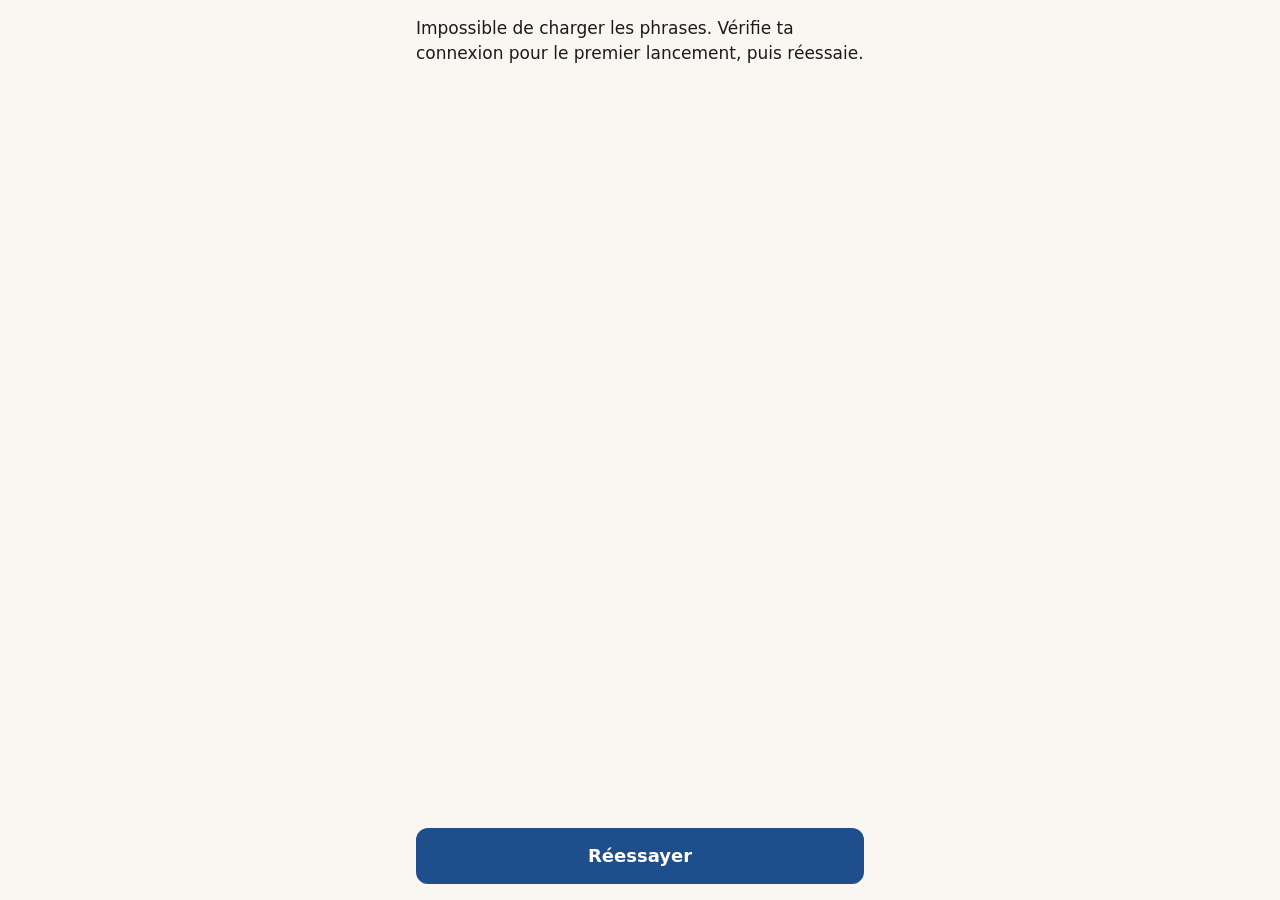
==== app/index.html @ 88f89ff0 "App : prototype PWA (moteur de session, Leitner, audio, hors ligne) Co-Authored-By: Claude Opus 5.5 " ====
<!doctype html>
<html lang="fr">
<head>
<meta charset="utf-8">
<meta name="viewport" content="width=device-width, initial-scale=1, viewport-fit=cover">
<title>Vécu</title>
<meta name="robots" content="noindex, nofollow">
<meta name="description" content="Des phrases russes qui servent dans la vraie vie, au rythme du temps que tu as.">
<meta name="theme-color" content="#FAF7F2" media="(prefers-color-scheme: light)">
<meta name="theme-color" content="#141312" media="(prefers-color-scheme: dark)">
<link rel="manifest" href="manifest.webmanifest">
<link rel="icon" href="icone.svg" type="image/svg+xml">
<link rel="apple-touch-icon" href="icone-180.png">
<link rel="stylesheet" href="css/app.css">
<script type="module" src="js/app.js"></script>
</head>
<body>
<div id="app" class="app"></div>
<p id="annonce" class="sr-only" role="status" aria-live="polite"></p>
</body>
</html>
---- app/css/app.css ----
/* Vécu : feuille de style unique.
   Tokens et composants : docs/design/systeme-visuel.md. Aucune couleur en dur hors des tokens. */

/* ===== 1. Tokens ===== */
:root {
  color-scheme: light;
  --bg: #FAF7F2; --surface: #FFFFFF; --text: #1C1B1A; --text-muted: #5C5750;
  --border: #8A847B; --border-subtle: #E4DED4;
  --accent: #1F4E8C; --on-accent: #FFFFFF; --accent-soft: #E3ECF8;
  --success: #1E6B3A; --success-soft: #E4F2E8;
  --danger: #A3302A; --danger-soft: #FBE9E7;
  --focus: #1F4E8C; --overlay: rgba(20,19,18,0.5);

  --font: system-ui, -apple-system, "Segoe UI", Roboto, "Noto Sans", "Helvetica Neue", Arial, sans-serif;
  --fs-ru-hero: 1.875rem; --fs-ru-hero-long: 1.625rem; --fs-ru-hero-xlong: 1.375rem;
  --fs-fr-hero: 1.5rem; --fs-ru-option: 1.375rem; --fs-option: 1.125rem;
  --fs-title: 1.5rem; --fs-question: 1.125rem; --fs-body: 1.0625rem;
  --fs-button: 1.125rem; --fs-translit: 1rem; --fs-small: 0.9375rem;
  --space-1: 4px; --space-2: 8px; --space-3: 12px; --space-4: 16px;
  --space-5: 24px; --space-6: 32px; --space-7: 48px;
  --radius-s: 8px; --radius-m: 12px; --radius-l: 20px; --radius-pill: 999px;
}
@media (prefers-color-scheme: dark) {
  :root:not([data-theme="light"]) {
    color-scheme: dark;
    --bg: #141312; --surface: #201E1C; --text: #F2EEE8; --text-muted: #ADA79E;
    --border: #7A746C; --border-subtle: #34312D;
    --accent: #8FB4F0; --on-accent: #141312; --accent-soft: #1E2D45;
    --success: #7FD19B; --success-soft: #17301F;
    --danger: #F2A39B; --danger-soft: #3A1D1A;
    --focus: #8FB4F0; --overlay: rgba(0,0,0,0.6);
  }
}
:root[data-theme="dark"],
body.theme-voiture {
  color-scheme: dark;
  --bg: #141312; --surface: #201E1C; --text: #F2EEE8; --text-muted: #ADA79E;
  --border: #7A746C; --border-subtle: #34312D;
  --accent: #8FB4F0; --on-accent: #141312; --accent-soft: #1E2D45;
  --success: #7FD19B; --success-soft: #17301F;
  --danger: #F2A39B; --danger-soft: #3A1D1A;
  --focus: #8FB4F0; --overlay: rgba(0,0,0,0.6);
}

/* ===== 2. Base ===== */
*, *::before, *::after { box-sizing: border-box; }
html, body { margin: 0; }
body {
  background: var(--bg); color: var(--text);
  font-family: var(--font); font-size: var(--fs-body); line-height: 1.45;
  -webkit-text-size-adjust: 100%;
}
button { font: inherit; color: inherit; }
h1, h2, p { margin: 0; }
:focus-visible { outline: 3px solid var(--focus); outline-offset: 2px; }
.sr-only {
  position: absolute; width: 1px; height: 1px; padding: 0; margin: -1px;
  overflow: hidden; clip: rect(0 0 0 0); white-space: nowrap; border: 0;
}
svg.icon { width: 24px; height: 24px; flex: none; fill: none; stroke: currentColor;
  stroke-width: 2; stroke-linecap: round; stroke-linejoin: round; }
[lang="ru"] { hyphens: none; overflow-wrap: break-word; }

/* ===== 3. Écran : colonne de téléphone en trois zones ===== */
.app {
  max-width: 480px; margin: 0 auto;
  min-height: 100vh; min-height: 100dvh;
  display: flex; flex-direction: column;
}
.ecran { flex: 1; display: flex; flex-direction: column; min-height: 100vh; min-height: 100dvh; }
.entete {
  height: 56px; flex: none; padding: 0 var(--space-2) 0 var(--space-4);
  display: flex; align-items: center; justify-content: space-between; gap: var(--space-2);
}
.entete.avec-retour { padding-left: var(--space-1); justify-content: flex-start; }
.entete.avec-retour h1 { font-size: var(--fs-body); font-weight: 700; }
.marque { font-weight: 700; font-size: var(--fs-body); letter-spacing: 0.01em; }
.entete nav { display: flex; gap: var(--space-1); }
.contenu { flex: 1; padding: var(--space-4) var(--space-4) var(--space-5); }
.zone-action {
  position: sticky; bottom: 0; background: var(--bg);
  padding: var(--space-3) var(--space-4) max(var(--space-4), env(safe-area-inset-bottom));
  display: flex; flex-direction: column; gap: var(--space-2);
}

/* ===== 4. Boutons ===== */
.btn-texte {
  min-height: 48px; min-width: 48px; padding: 0 var(--space-2);
  display: inline-flex; align-items: center; gap: 6px;
  background: none; border: 0; border-radius: var(--radius-m);
  font-size: var(--fs-small); font-weight: 600; cursor: pointer;
}
.btn-texte svg.icon { width: 20px; height: 20px; }
.btn-icone {
  width: 48px; height: 48px; flex: none; display: inline-flex; align-items: center; justify-content: center;
  background: none; border: 0; border-radius: var(--radius-m); cursor: pointer;
}
.btn-principal {
  width: 100%; min-height: 56px; padding: var(--space-2) var(--space-4);
  display: flex; flex-direction: column; align-items: center; justify-content: center; gap: 2px;
  background: var(--accent); color: var(--on-accent);
  border: 2px solid var(--accent); border-radius: var(--radius-m);
  font-size: var(--fs-button); font-weight: 600; line-height: 1.2; cursor: pointer;
  transition: transform 100ms, filter 100ms;
  -webkit-tap-highlight-color: transparent;
}
.btn-principal:active { transform: scale(0.98); filter: brightness(0.92); }
.btn-principal.deux-lignes { min-height: 64px; }
.btn-principal .sous { font-size: var(--fs-small); font-weight: 400; }
.btn-principal[aria-disabled="true"] { background: var(--accent-soft); color: var(--accent); }
.btn-principal[aria-disabled="true"] .sous { display: none; }
.btn-principal.tres-haut { min-height: 72px; }
.btn-secondaire {
  width: 100%; min-height: 52px; padding: 0 var(--space-4);
  display: flex; align-items: center; justify-content: center; gap: var(--space-2);
  background: var(--surface); color: var(--text);
  border: 2px solid var(--border); border-radius: var(--radius-m);
  font-size: var(--fs-button); font-weight: 600; cursor: pointer;
}
.paire { display: grid; grid-template-columns: 1fr 1fr; gap: var(--space-2); }
.paire > button { min-height: 56px; }

/* ===== 5. Accueil : segments et cartes de lieu (radios natifs masqués) ===== */
fieldset { border: 0; margin: 0 0 var(--space-5); padding: 0; min-width: 0; }
legend { padding: 0; margin-bottom: var(--space-3); font-size: var(--fs-question); font-weight: 700; line-height: 1.3; }
.choix-input { position: absolute; opacity: 0; width: 1px; height: 1px; margin: 0; }
.choix {
  display: flex; cursor: pointer; background: var(--surface);
  border: 2px solid var(--border); border-radius: var(--radius-m);
  transition: background-color 150ms, border-color 150ms;
  -webkit-tap-highlight-color: transparent;
}
.choix:hover { border-color: var(--accent); }
.choix-input:focus-visible + .choix { outline: 3px solid var(--focus); outline-offset: 2px; }
.choix-input:checked + .choix { background: var(--accent-soft); border-color: var(--accent); }
.coche { display: none; color: var(--accent); }
.choix-input:checked + .choix .coche { display: inline-flex; }
.segments { display: grid; grid-template-columns: repeat(4, 1fr); gap: var(--space-2); }
.segments.deux { grid-template-columns: repeat(2, 1fr); }
.segments.trois { grid-template-columns: repeat(3, 1fr); }
.segments .choix {
  min-height: 56px; align-items: center; justify-content: center; gap: 4px; padding: 0 var(--space-1);
  font-size: var(--fs-option); font-weight: 600; white-space: nowrap; text-align: center;
}
.segments.texte-long .choix { font-size: var(--fs-small); white-space: normal; }
.segments .choix-input:checked + .choix { font-weight: 700; }
.segments .coche svg { width: 16px; height: 16px; stroke-width: 3; }
.lieux { display: grid; grid-template-columns: 1fr 1fr; gap: var(--space-2); }
.lieux .choix {
  position: relative; min-height: 104px; padding: var(--space-3);
  flex-direction: column; align-items: flex-start; gap: 2px;
}
.lieu-nom { margin-top: 6px; font-weight: 600; font-size: var(--fs-body); line-height: 1.25; }
.lieu-ex { font-size: var(--fs-small); color: var(--text-muted); line-height: 1.35; }
.lieux .coche { position: absolute; top: 10px; right: 10px; }
.lieux .coche svg { width: 20px; height: 20px; stroke-width: 3; }
.aide { margin-top: var(--space-3); font-size: var(--fs-small); color: var(--text-muted); min-height: 1.4em; }

/* ===== 6. Session : en-tête ===== */
.entete-session { height: 56px; flex: none; padding: 0 var(--space-4) 0 var(--space-1);
  display: flex; align-items: center; gap: var(--space-3); }
.progression { flex: 1; display: flex; align-items: center; gap: var(--space-2); min-width: 0; }
.barre { flex: 1; height: 6px; border-radius: var(--radius-pill); background: var(--border-subtle); overflow: hidden; }
.barre > span { display: block; height: 100%; width: 0; background: var(--accent); border-radius: inherit; transition: width 300ms; }
.compteur { font-size: var(--fs-small); color: var(--text-muted); white-space: nowrap; }
.badge {
  min-height: 32px; padding: 0 12px; flex: none;
  display: inline-flex; align-items: center; gap: 6px;
  border: 1.5px solid var(--border); border-radius: var(--radius-pill);
  background: transparent; font-size: var(--fs-small); font-weight: 600; color: var(--text);
}
.badge svg.icon { width: 16px; height: 16px; }
button.badge { min-height: 44px; cursor: pointer; }

/* ===== 7. Cartes ===== */
.contenu.carte { display: flex; flex-direction: column; animation: arrive 200ms ease-out; }
@keyframes arrive { from { opacity: 0; transform: translateY(8px); } to { opacity: 1; transform: none; } }
.consigne { font-size: var(--fs-small); font-weight: 600; color: var(--text-muted); }
.consigne:focus { outline: none; }
.zone-phrase { flex: 1; display: flex; flex-direction: column; align-items: center; justify-content: center;
  text-align: center; padding: var(--space-6) 0; gap: var(--space-2); }
.fr-dessus { color: var(--text-muted); font-size: var(--fs-body); }
.ru-hero { font-size: var(--fs-ru-hero); font-weight: 600; line-height: 1.35; }
.ru-hero.long { font-size: var(--fs-ru-hero-long); }
.ru-hero.xlong { font-size: var(--fs-ru-hero-xlong); }
.fr-hero { font-size: var(--fs-fr-hero); font-weight: 600; line-height: 1.3; }
.translit { font-size: var(--fs-translit); font-style: italic; color: var(--text-muted); line-height: 1.4; }
.registre {
  min-height: 28px; padding: 0 10px; display: inline-flex; align-items: center;
  border: 1.5px solid var(--border); border-radius: var(--radius-pill);
  font-size: var(--fs-small); color: var(--text-muted);
}
.petit { font-size: var(--fs-small); color: var(--text-muted); }
.btn-ecouter {
  margin-top: var(--space-3); min-height: 44px; padding: 0 var(--space-4);
  display: inline-flex; align-items: center; gap: var(--space-2);
  background: var(--surface); border: 2px solid var(--border); border-radius: var(--radius-m);
  font-size: var(--fs-small); font-weight: 600; cursor: pointer;
}
.btn-reecouter {
  display: flex; flex-direction: column; align-items: center; gap: var(--space-2);
  background: none; border: 0; cursor: pointer; font-size: var(--fs-small); font-weight: 600;
}
.btn-reecouter .rond {
  width: 96px; height: 96px; border-radius: 50%; display: flex; align-items: center; justify-content: center;
  background: var(--accent); color: var(--on-accent);
}
.btn-reecouter .rond svg.icon { width: 40px; height: 40px; }
.btn-reecouter:focus-visible { outline: none; }
.btn-reecouter:focus-visible .rond { outline: 3px solid var(--focus); outline-offset: 3px; }
.astuce {
  margin-top: var(--space-3); padding: var(--space-3) var(--space-4); text-align: left; width: 100%;
  background: var(--surface); border-left: 4px solid var(--accent); border-radius: var(--radius-s);
}
.astuce strong { display: block; font-size: var(--fs-small); font-weight: 700; color: var(--accent); }
.encart-genre { margin-top: var(--space-3); width: 100%; display: flex; flex-direction: column; gap: var(--space-2); }
.encart-genre .paire > button { min-height: 52px; }
.etiquette-moule { font-size: var(--fs-small); color: var(--text-muted); }
.mot-change { text-decoration: underline; text-decoration-color: var(--accent);
  text-decoration-thickness: 2px; text-underline-offset: 4px; }

/* Choix de QCM */
.options { display: flex; flex-direction: column; gap: var(--space-2); margin: 0; padding: 0; list-style: none; }
.option {
  width: 100%; min-height: 64px; padding: var(--space-3) var(--space-4);
  display: flex; align-items: center; justify-content: space-between; gap: var(--space-3);
  text-align: left; font-size: var(--fs-option); font-weight: 500; line-height: 1.35;
  background: var(--surface); border: 2px solid var(--border); border-radius: var(--radius-m);
  cursor: pointer; transition: background-color 150ms, border-color 150ms;
  -webkit-tap-highlight-color: transparent;
}
.option .texte-option { display: flex; flex-direction: column; gap: 2px; }
.option .ru { font-size: var(--fs-ru-option); }
.option .translit { font-size: var(--fs-small); }
.option:not([aria-disabled="true"]):hover { border-color: var(--accent); }
.option:not([aria-disabled="true"]):active { background: var(--accent-soft); border-color: var(--accent); }
.option .etat { width: 24px; height: 24px; flex: none; display: inline-flex; }
.option[aria-disabled="true"] { cursor: default; }
.option.est-juste { background: var(--success-soft); border-color: var(--success); }
.option.est-juste .etat { color: var(--success); }
.option.est-faux { background: var(--danger-soft); border-color: var(--danger); }
.option.est-faux .etat { color: var(--danger); }
.option.est-reponse { border-color: var(--success); }
.option.est-reponse .etat { color: var(--success); }
.option.est-autre { border-color: var(--border-subtle); color: var(--text-muted); }
.option.est-autre .translit { color: var(--text-muted); }

/* Ordre : zone réponse et réserve */
.ordre { display: flex; flex-direction: column; gap: var(--space-4); }
.zone-reponse {
  min-height: 64px; padding: var(--space-2) 0; display: flex; flex-wrap: wrap; align-items: center; gap: var(--space-2);
  border-bottom: 2px dashed var(--border);
}
.zone-reponse.est-faux { border: 2px solid var(--danger); border-radius: var(--radius-s); padding: var(--space-2); }
.reserve { display: flex; flex-wrap: wrap; gap: var(--space-2); }
.tuile {
  min-height: 48px; padding: 10px 14px; border-radius: var(--radius-s);
  background: var(--surface); border: 2px solid var(--border);
  font-size: 1.25rem; font-weight: 500; line-height: 1.3; cursor: pointer;
  animation: fondu 120ms;
}
.tuile.fantome { visibility: visible; background: transparent; border: 2px dashed var(--border-subtle); color: transparent; cursor: default; animation: none; }
.tuile.est-juste { background: var(--success-soft); border-color: var(--success); }
.ponctuation { font-size: 1.25rem; font-weight: 500; }

/* Panneau de retour */
.retour {
  position: sticky; bottom: 0; background: var(--surface);
  border-top: 1px solid var(--border-subtle); border-radius: var(--radius-l) var(--radius-l) 0 0;
  padding: var(--space-4) var(--space-4) max(var(--space-4), env(safe-area-inset-bottom));
  display: flex; flex-direction: column; gap: var(--space-2);
  animation: monte 180ms ease-out;
}
@keyframes monte { from { transform: translateY(100%); } to { transform: none; } }
.verdict { display: flex; align-items: center; gap: var(--space-2); font-weight: 700; font-size: var(--fs-body); }
.verdict.ok { color: var(--success); }
.verdict.ko { color: var(--danger); }
.verdict:focus { outline: none; }
.bonne-reponse .ru { font-size: var(--fs-ru-option); font-weight: 600; line-height: 1.35; }
.bonne-reponse .fr { font-size: var(--fs-option); font-weight: 600; }
.retour .astuce { margin: 0; background: var(--bg); }
.question-voix { text-align: center; }

/* ===== 8. Feuille du bas ===== */
.voile { position: fixed; inset: 0; background: var(--overlay); display: flex; align-items: flex-end;
  justify-content: center; animation: fondu 200ms; z-index: 10; }
@keyframes fondu { from { opacity: 0; } to { opacity: 1; } }
.feuille {
  width: 100%; max-width: 480px; background: var(--surface);
  border-radius: var(--radius-l) var(--radius-l) 0 0;
  padding: var(--space-5) var(--space-4) max(var(--space-4), env(safe-area-inset-bottom));
  display: flex; flex-direction: column; gap: var(--space-2);
  animation: monte 200ms ease-out;
}
.feuille h2 { font-size: 1.25rem; }
.feuille p { margin: 0 0 var(--space-3); color: var(--text-muted); }

/* ===== 9. Écrans de texte : fin, progrès, réglages, pas de voix ===== */
.titre-ecran { font-size: var(--fs-title); font-weight: 700; line-height: 1.25; margin-bottom: var(--space-4); }
.titre-ecran:focus { outline: none; }
.bloc { margin-top: var(--space-5); }
.intertitre { font-size: var(--fs-body); font-weight: 700; margin-bottom: var(--space-2); }
.liste-phrases { list-style: none; margin: 0; padding: 0; display: flex; flex-direction: column; gap: var(--space-3); }
.liste-phrases .ru { font-size: var(--fs-ru-option); font-weight: 500; line-height: 1.35; }
.succes { color: var(--success); display: flex; align-items: center; gap: var(--space-2); margin-top: var(--space-4); font-weight: 600; }
.texte { margin-bottom: var(--space-3); }
.situations { list-style: none; margin: var(--space-4) 0 0; padding: 0; }
.situation { padding: var(--space-3) 0; border-bottom: 1px solid var(--border-subtle); }
.situation:last-child { border-bottom: 0; }
.situation .ligne { display: flex; justify-content: space-between; align-items: baseline; gap: var(--space-3); margin-bottom: var(--space-2); }
.situation .nom { font-weight: 600; }
.situation .compte { color: var(--text-muted); font-size: var(--fs-small); white-space: nowrap; }
.reglage { padding: var(--space-4) 0; border-bottom: 1px solid var(--border-subtle); }
.reglage:last-of-type { border-bottom: 0; }
.reglage fieldset { margin: 0; }
.reglage legend { font-size: var(--fs-body); font-weight: 600; margin-bottom: var(--space-1); }
.reglage .aide-reglage { font-size: var(--fs-small); color: var(--text-muted); margin-bottom: var(--space-3); }
.interrupteur {
  width: 100%; min-height: 56px; display: flex; align-items: center; justify-content: space-between; gap: var(--space-3);
  background: none; border: 0; padding: 0; text-align: left; cursor: pointer;
}
.interrupteur .libelle { font-weight: 600; }
.piste { width: 52px; height: 32px; flex: none; border-radius: var(--radius-pill); position: relative;
  background: var(--surface); border: 2px solid var(--border); transition: background-color 150ms; }
.piste::after { content: ""; position: absolute; top: 4px; left: 4px; width: 20px; height: 20px; border-radius: 50%;
  background: var(--text-muted); transition: transform 150ms; }
.interrupteur[aria-checked="true"] .piste { background: var(--accent); border-color: var(--accent); }
.interrupteur[aria-checked="true"] .piste::after { background: var(--on-accent); transform: translateX(20px); }
.pied { margin-top: var(--space-5); font-size: var(--fs-small); color: var(--text-muted); }
details { margin-top: var(--space-5); border-top: 1px solid var(--border-subtle); padding-top: var(--space-3); }
summary { min-height: 44px; display: flex; align-items: center; gap: var(--space-2); font-weight: 600; cursor: pointer; list-style: none; }
summary::-webkit-details-marker { display: none; }
summary::before { content: "\25B8"; color: var(--accent); }
details[open] > summary::before { content: "\25BE"; }
details p { margin-top: var(--space-2); }

/* ===== 10. Voiture ===== */
.voiture-route { position: fixed; inset: 0; display: flex; flex-direction: column; background: var(--bg); }
.voiture-route .arreter { margin: var(--space-4) var(--space-4) 0; width: auto; min-height: 56px; }
.bouton-pause {
  flex: 1; width: 100%; border: 0; background: var(--bg); color: var(--on-accent);
  display: flex; align-items: center; justify-content: center; cursor: pointer;
  -webkit-tap-highlight-color: transparent;
}
.bouton-pause:focus-visible { outline: 3px solid var(--focus); outline-offset: -6px; }
.cercle {
  position: relative; width: 60vw; max-width: 240px; aspect-ratio: 1; border-radius: 50%;
  background: var(--accent); display: flex; align-items: center; justify-content: center;
}
.cercle svg.icon { width: 72px; height: 72px; fill: currentColor; stroke: none; }
.anneau { position: absolute; inset: -14px; border-radius: 50%; border: 4px solid var(--accent); opacity: 0.45; }
.voiture-route.parle .anneau { animation: respire 2s ease-in-out infinite; }
@keyframes respire { 0%, 100% { transform: scale(1); } 50% { transform: scale(1.04); } }

/* ===== 11. Mouvement réduit ===== */
@media (prefers-reduced-motion: reduce) {
  *, *::before, *::after {
    animation-duration: 0.01ms !important; animation-iteration-count: 1 !important;
    transition-duration: 0.01ms !important; scroll-behavior: auto !important;
  }
  .btn-principal:active { transform: none; }
  .contenu.carte { animation: fondu 120ms; animation-duration: 120ms !important; }
}
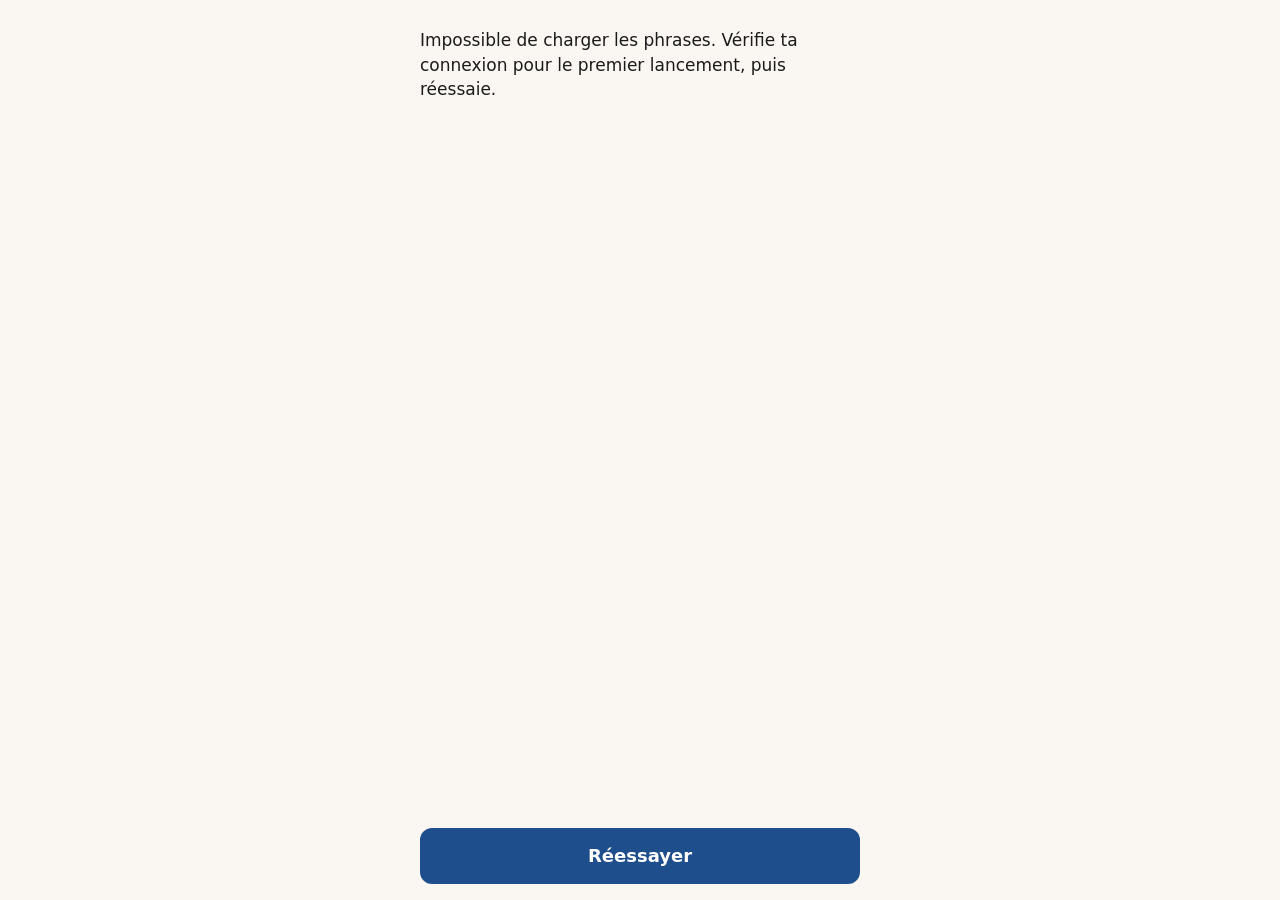
==== commit 8bdc8097: "Bagou dans l'app : travail en cours (sauvegarde avant reprise) Co-Authored-By: Claude Sonnet 5.5 <no" ====
--- a/app/index.html
+++ b/app/index.html
@@ -3,11 +3,12 @@
 <head>
 <meta charset="utf-8">
 <meta name="viewport" content="width=device-width, initial-scale=1, viewport-fit=cover">
-<title>Vécu</title>
+<title>Bagou</title>
 <meta name="robots" content="noindex, nofollow">
-<meta name="description" content="Des phrases russes qui servent dans la vraie vie, au rythme du temps que tu as.">
-<meta name="theme-color" content="#FAF7F2" media="(prefers-color-scheme: light)">
-<meta name="theme-color" content="#141312" media="(prefers-color-scheme: dark)">
+<meta name="description" content="Bagou, ose parler : des phrases russes qui servent dans la vraie vie, au rythme du temps que tu as.">
+<meta name="theme-color" content="#FBF8F2" media="(prefers-color-scheme: light)">
+<meta name="theme-color" content="#0F1426" media="(prefers-color-scheme: dark)">
+<meta name="apple-mobile-web-app-title" content="Bagou">
 <link rel="manifest" href="manifest.webmanifest">
 <link rel="icon" href="icone.svg" type="image/svg+xml">
 <link rel="apple-touch-icon" href="icone-180.png">
--- a/app/css/app.css
+++ b/app/css/app.css
@@ -1,5 +1,8 @@
-/* Vécu : feuille de style unique.
-   Tokens et composants : docs/design/systeme-visuel.md. Aucune couleur en dur hors des tokens. */
+/* Bagou : feuille de style unique.
+   Tokens et composants : docs/design/systeme-visuel.md et docs/design/bagou-ru.md.
+   Les valeurs ci-dessous sont l'ambiance NEUTRE de la phase 0 (langue sans ambiance.json).
+   Pour le russe, content/ru/ambiance.json redéfinit ces jetons au chargement (js/ambiance.js).
+   Aucune couleur en dur hors des tokens. */
 
 /* ===== 1. Tokens ===== */
 :root {
@@ -10,6 +13,14 @@
   --success: #1E6B3A; --success-soft: #E4F2E8;
   --danger: #A3302A; --danger-soft: #FBE9E7;
   --focus: #1F4E8C; --overlay: rgba(20,19,18,0.5);
+  /* Jetons d'identité (neutres : le bouton principal reste cobalt, sans décor de couleur) */
+  --laque: #1F4E8C; --on-laque: #FFFFFF; --laque-soft: #E3ECF8;
+  --or: #8A847B; --or-text: #5C5750; --deco-bleu-pale: #E3ECF8;
+  --deco-peau: #FBEFE6; --deco-joue: #E4B8B2; --deco-oeil: #1C1B1A; --deco-contour: #1F4E8C;
+  /* Zones de sécurité et marges (voir 3. Écran) */
+  --marge: max(20px, env(safe-area-inset-left), env(safe-area-inset-right));
+  --haut: max(env(safe-area-inset-top, 0px), 12px);
+  --bas: max(env(safe-area-inset-bottom, 0px), 16px);
 
   --font: system-ui, -apple-system, "Segoe UI", Roboto, "Noto Sans", "Helvetica Neue", Arial, sans-serif;
   --fs-ru-hero: 1.875rem; --fs-ru-hero-long: 1.625rem; --fs-ru-hero-xlong: 1.375rem;
@@ -29,6 +40,8 @@
     --success: #7FD19B; --success-soft: #17301F;
     --danger: #F2A39B; --danger-soft: #3A1D1A;
     --focus: #8FB4F0; --overlay: rgba(0,0,0,0.6);
+    --laque: #8FB4F0; --on-laque: #141312; --laque-soft: #1E2D45;
+    --or: #7A746C; --or-text: #ADA79E; --deco-bleu-pale: #1E2D45; --deco-contour: #8FB4F0;
   }
 }
 :root[data-theme="dark"],
@@ -40,11 +53,23 @@
   --success: #7FD19B; --success-soft: #17301F;
   --danger: #F2A39B; --danger-soft: #3A1D1A;
   --focus: #8FB4F0; --overlay: rgba(0,0,0,0.6);
-}
+  --laque: #8FB4F0; --on-laque: #141312; --laque-soft: #1E2D45;
+  --or: #7A746C; --or-text: #ADA79E; --deco-bleu-pale: #1E2D45; --deco-contour: #8FB4F0;
+}
+/* Sur iPhone installé, l'îlot dynamique et la barre d'accueil réclament au moins 59 px en haut et 34 px en bas
+   (bagou-ru.md, 12). env() donne la vraie valeur ; ces planchers ne servent que si elle manque. */
+@media (display-mode: standalone) {
+  @supports (-webkit-touch-callout: none) {
+    :root { --haut: max(env(safe-area-inset-top, 0px), 59px); --bas: max(env(safe-area-inset-bottom, 0px), 34px); }
+  }
+}
+/* Dérivés du décor : recalculés sur body pour suivre le thème Voiture (sombre forcé). */
+body { --deco-bleu: var(--accent); --deco-rouge: var(--laque); --deco-or: var(--or); }
 
 /* ===== 2. Base ===== */
 *, *::before, *::after { box-sizing: border-box; }
 html, body { margin: 0; }
+html { height: 100%; }
 body {
   background: var(--bg); color: var(--text);
   font-family: var(--font); font-size: var(--fs-body); line-height: 1.45;
@@ -59,7 +84,10 @@
 }
 svg.icon { width: 24px; height: 24px; flex: none; fill: none; stroke: currentColor;
   stroke-width: 2; stroke-linecap: round; stroke-linejoin: round; }
-[lang="ru"] { hyphens: none; overflow-wrap: break-word; }
+/* Cyrillique : jamais plus que 500 (l'accent tonique combinant se décolle en gras), pas de gras synthétique. */
+[lang="ru"] { hyphens: none; overflow-wrap: break-word; font-synthesis: none; font-kerning: normal; }
+/* Un mot russe = un bloc insécable, pour que l'accent ne se détache pas de son voisin. */
+.mot-ru { display: inline-block; white-space: nowrap; }
 
 /* ===== 3. Écran : colonne de téléphone en trois zones ===== */
 .app {
@@ -67,21 +95,26 @@
   min-height: 100vh; min-height: 100dvh;
   display: flex; flex-direction: column;
 }
-.ecran { flex: 1; display: flex; flex-direction: column; min-height: 100vh; min-height: 100dvh; }
+.ecran { flex: 1; display: flex; flex-direction: column; min-height: 100vh; min-height: 100dvh; padding-top: var(--haut); position: relative; }
 .entete {
-  height: 56px; flex: none; padding: 0 var(--space-2) 0 var(--space-4);
+  min-height: 44px; flex: none; padding: 0 var(--marge);
   display: flex; align-items: center; justify-content: space-between; gap: var(--space-2);
-}
-.entete.avec-retour { padding-left: var(--space-1); justify-content: flex-start; }
-.entete.avec-retour h1 { font-size: var(--fs-body); font-weight: 700; }
-.marque { font-weight: 700; font-size: var(--fs-body); letter-spacing: 0.01em; }
-.entete nav { display: flex; gap: var(--space-1); }
-.contenu { flex: 1; padding: var(--space-4) var(--space-4) var(--space-5); }
+  position: relative; z-index: 5;
+}
+.marque { display: inline-flex; align-items: center; gap: 6px; font-weight: 800; font-size: 1.375rem; line-height: 1; color: var(--accent); }
+.marque .poupee { width: 17px; height: 24px; }
+.slogan { padding: 6px var(--marge) 0; font-size: var(--fs-small); color: var(--text-muted); }
+.contenu { flex: 1; padding: var(--space-4) var(--marge) var(--space-5); position: relative; }
 .zone-action {
-  position: sticky; bottom: 0; background: var(--bg);
-  padding: var(--space-3) var(--space-4) max(var(--space-4), env(safe-area-inset-bottom));
+  position: sticky; bottom: 0; background: var(--bg); z-index: 2;
+  padding: var(--space-3) var(--marge) var(--bas);
   display: flex; flex-direction: column; gap: var(--space-2);
 }
+.zone-action.deux-boutons { flex-direction: row; align-items: stretch; }
+.zone-action.deux-boutons .btn-secondaire { width: 112px; flex: none; }
+.zone-action.deux-boutons .btn-principal { flex: 1; min-width: 0; }
+.titre-etape { font-size: 1.75rem; font-weight: 800; line-height: 1.15; margin: var(--space-3) 0 var(--space-3); color: var(--text); }
+.titre-etape:focus { outline: none; }
 
 /* ===== 4. Boutons ===== */
 .btn-texte {
@@ -98,8 +131,8 @@
 .btn-principal {
   width: 100%; min-height: 56px; padding: var(--space-2) var(--space-4);
   display: flex; flex-direction: column; align-items: center; justify-content: center; gap: 2px;
-  background: var(--accent); color: var(--on-accent);
-  border: 2px solid var(--accent); border-radius: var(--radius-m);
+  background: var(--laque); color: var(--on-laque);
+  border: 2px solid var(--laque); border-radius: var(--radius-m);
   font-size: var(--fs-button); font-weight: 600; line-height: 1.2; cursor: pointer;
   transition: transform 100ms, filter 100ms;
   -webkit-tap-highlight-color: transparent;
@@ -107,9 +140,13 @@
 .btn-principal:active { transform: scale(0.98); filter: brightness(0.92); }
 .btn-principal.deux-lignes { min-height: 64px; }
 .btn-principal .sous { font-size: var(--fs-small); font-weight: 400; }
-.btn-principal[aria-disabled="true"] { background: var(--accent-soft); color: var(--accent); }
+.btn-principal[aria-disabled="true"] { background: var(--accent-soft); color: var(--accent); border-color: var(--accent-soft); }
 .btn-principal[aria-disabled="true"] .sous { display: none; }
-.btn-principal.tres-haut { min-height: 72px; }
+.btn-principal.tres-haut { min-height: 110px; border-radius: var(--radius-l); font-size: 1.75rem; font-weight: 800; }
+.btn-principal.tres-haut .sous { font-size: 1.0625rem; font-weight: 500; }
+.btn-principal.haut-60 { min-height: 60px; }
+/* Un « faux » est rouge-ish : le bouton du panneau d'erreur passe en cobalt (bagou-ru.md, 1.2). */
+.retour.est-faux .btn-principal { background: var(--accent); color: var(--on-accent); border-color: var(--accent); }
 .btn-secondaire {
   width: 100%; min-height: 52px; padding: 0 var(--space-4);
   display: flex; align-items: center; justify-content: center; gap: var(--space-2);
@@ -145,21 +182,10 @@
 .segments.texte-long .choix { font-size: var(--fs-small); white-space: normal; }
 .segments .choix-input:checked + .choix { font-weight: 700; }
 .segments .coche svg { width: 16px; height: 16px; stroke-width: 3; }
-.lieux { display: grid; grid-template-columns: 1fr 1fr; gap: var(--space-2); }
-.lieux .choix {
-  position: relative; min-height: 104px; padding: var(--space-3);
-  flex-direction: column; align-items: flex-start; gap: 2px;
-}
-.lieu-nom { margin-top: 6px; font-weight: 600; font-size: var(--fs-body); line-height: 1.25; }
-.lieu-ex { font-size: var(--fs-small); color: var(--text-muted); line-height: 1.35; }
-.lieux .coche { position: absolute; top: 10px; right: 10px; }
-.lieux .coche svg { width: 20px; height: 20px; stroke-width: 3; }
 .aide { margin-top: var(--space-3); font-size: var(--fs-small); color: var(--text-muted); min-height: 1.4em; }
 
 /* ===== 6. Session : en-tête ===== */
-.entete-session { height: 56px; flex: none; padding: 0 var(--space-4) 0 var(--space-1);
-  display: flex; align-items: center; gap: var(--space-3); }
-.progression { flex: 1; display: flex; align-items: center; gap: var(--space-2); min-width: 0; }
+.progression { display: flex; align-items: center; gap: var(--space-2); min-width: 0; padding: 0 var(--marge); margin-top: var(--space-2); }
 .barre { flex: 1; height: 6px; border-radius: var(--radius-pill); background: var(--border-subtle); overflow: hidden; }
 .barre > span { display: block; height: 100%; width: 0; background: var(--accent); border-radius: inherit; transition: width 300ms; }
 .compteur { font-size: var(--fs-small); color: var(--text-muted); white-space: nowrap; }
@@ -180,7 +206,7 @@
 .zone-phrase { flex: 1; display: flex; flex-direction: column; align-items: center; justify-content: center;
   text-align: center; padding: var(--space-6) 0; gap: var(--space-2); }
 .fr-dessus { color: var(--text-muted); font-size: var(--fs-body); }
-.ru-hero { font-size: var(--fs-ru-hero); font-weight: 600; line-height: 1.35; }
+.ru-hero { font-size: var(--fs-ru-hero); font-weight: 500; color: var(--accent); line-height: 1.35; }
 .ru-hero.long { font-size: var(--fs-ru-hero-long); }
 .ru-hero.xlong { font-size: var(--fs-ru-hero-xlong); }
 .fr-hero { font-size: var(--fs-fr-hero); font-weight: 600; line-height: 1.3; }
@@ -267,7 +293,7 @@
 .retour {
   position: sticky; bottom: 0; background: var(--surface);
   border-top: 1px solid var(--border-subtle); border-radius: var(--radius-l) var(--radius-l) 0 0;
-  padding: var(--space-4) var(--space-4) max(var(--space-4), env(safe-area-inset-bottom));
+  padding: var(--space-4) var(--marge) var(--bas);
   display: flex; flex-direction: column; gap: var(--space-2);
   animation: monte 180ms ease-out;
 }
@@ -276,7 +302,7 @@
 .verdict.ok { color: var(--success); }
 .verdict.ko { color: var(--danger); }
 .verdict:focus { outline: none; }
-.bonne-reponse .ru { font-size: var(--fs-ru-option); font-weight: 600; line-height: 1.35; }
+.bonne-reponse .ru { font-size: var(--fs-ru-option); font-weight: 500; line-height: 1.35; }
 .bonne-reponse .fr { font-size: var(--fs-option); font-weight: 600; }
 .retour .astuce { margin: 0; background: var(--bg); }
 .question-voix { text-align: center; }
@@ -288,7 +314,7 @@
 .feuille {
   width: 100%; max-width: 480px; background: var(--surface);
   border-radius: var(--radius-l) var(--radius-l) 0 0;
-  padding: var(--space-5) var(--space-4) max(var(--space-4), env(safe-area-inset-bottom));
+  padding: var(--space-5) var(--marge) var(--bas);
   display: flex; flex-direction: column; gap: var(--space-2);
   animation: monte 200ms ease-out;
 }
@@ -335,8 +361,8 @@
 details p { margin-top: var(--space-2); }
 
 /* ===== 10. Voiture ===== */
-.voiture-route { position: fixed; inset: 0; display: flex; flex-direction: column; background: var(--bg); }
-.voiture-route .arreter { margin: var(--space-4) var(--space-4) 0; width: auto; min-height: 56px; }
+.voiture-route { position: fixed; inset: 0; display: flex; flex-direction: column; background: var(--bg); padding: var(--haut) var(--marge) var(--bas); }
+.voiture-route .arreter { margin: var(--space-2) 0 0; width: auto; min-height: 56px; }
 .bouton-pause {
   flex: 1; width: 100%; border: 0; background: var(--bg); color: var(--on-accent);
   display: flex; align-items: center; justify-content: center; cursor: pointer;
@@ -361,3 +387,150 @@
   .btn-principal:active { transform: none; }
   .contenu.carte { animation: fondu 120ms; animation-duration: 120ms !important; }
 }
+
+/* ===== 12. Identité Bagou : menu, pastilles, parcours, décors, poupées ===== */
+.poupee { display: inline-block; flex: none; }
+.decor { pointer-events: none; }
+.decor svg { display: block; width: 100%; height: auto; }
+.decor.sobre { --deco-rouge: var(--deco-bleu); --deco-or: var(--deco-bleu); } /* pharmacie : jamais de rouge ni d'or */
+.decor-accueil { margin: var(--space-3) 0 0; padding: 0 var(--marge); }
+.decor-accueil svg { max-height: 150px; }
+
+/* Menu déroulant (bagou-ru.md, 5) */
+.menu-zone { position: relative; }
+.btn-menu {
+  min-height: 44px; padding: 0 16px 0 12px; display: inline-flex; align-items: center; gap: 8px;
+  background: var(--surface); color: var(--accent); border: 2px solid var(--accent); border-radius: var(--radius-pill);
+  font-size: 1rem; font-weight: 600; cursor: pointer; -webkit-tap-highlight-color: transparent;
+}
+.liste-menu {
+  position: absolute; top: calc(100% + 6px); left: 0; width: min(300px, calc(100vw - 2 * var(--marge))); z-index: 20;
+  margin: 0; padding: 4px; list-style: none; background: var(--surface);
+  border: 2px solid var(--border); border-radius: var(--radius-l); animation: fondu 150ms;
+}
+.liste-menu a, .liste-menu button.entree {
+  width: 100%; min-height: 56px; padding: 0 12px; display: flex; align-items: center; gap: 12px;
+  background: none; border: 0; border-radius: var(--radius-m); text-align: left; text-decoration: none; color: var(--text);
+  font-size: var(--fs-body); font-weight: 600; cursor: pointer;
+}
+.liste-menu .entree svg.icon { color: var(--accent); }
+.liste-menu .ici { margin-left: auto; font-size: var(--fs-small); font-weight: 600; color: var(--text-muted); }
+
+/* Pastilles de rappel (bagou-ru.md, 4) */
+.pastilles { display: flex; flex-wrap: wrap; gap: 6px; }
+.past {
+  min-height: 44px; padding: 0 12px; display: inline-flex; align-items: center; gap: 6px;
+  background: var(--accent-soft); color: var(--accent); border: 2px solid var(--accent); border-radius: var(--radius-pill);
+  font-size: 1rem; font-weight: 600; cursor: pointer; max-width: 100%;
+}
+.past svg.icon { width: 20px; height: 20px; }
+span.past { cursor: default; }
+
+/* Étape 1 : lieux */
+.lieux { display: grid; grid-template-columns: 1fr 1fr; gap: 10px; }
+.carte-lieu {
+  min-height: 112px; padding: 12px; display: flex; flex-direction: column; justify-content: space-between; align-items: flex-start; gap: 6px;
+  background: var(--surface); color: var(--accent); border: 2px solid var(--border); border-radius: 16px;
+  text-align: left; cursor: pointer; -webkit-tap-highlight-color: transparent;
+}
+.carte-lieu:hover { border-color: var(--accent); }
+.carte-lieu .lieu-nom { margin: 0; display: block; color: var(--text); font-weight: 700; font-size: 1.125rem; line-height: 1.2; }
+.carte-lieu .lieu-ex { display: block; margin-top: 2px; }
+.btn-ici-aide { margin-top: var(--space-3); }
+
+/* Étape 2 : lignes de durée */
+.lignes { display: flex; flex-direction: column; gap: 8px; margin: var(--space-3) 0 0; padding: 0; border: 0; }
+.ligne-choix { min-height: 64px; padding: 0 14px; align-items: center; gap: 12px; border-radius: 14px; font-size: 1.25rem; font-weight: 600; }
+.ligne-choix .rond {
+  width: 26px; height: 26px; flex: none; display: flex; align-items: center; justify-content: center;
+  border: 2px solid var(--border); border-radius: 50%; color: var(--on-accent);
+}
+.ligne-choix .rond svg.icon { width: 16px; height: 16px; stroke-width: 3; visibility: hidden; }
+.choix-input:checked + .ligne-choix .rond { background: var(--accent); border-color: var(--accent); }
+.choix-input:checked + .ligne-choix .rond svg.icon { visibility: visible; }
+.ligne-choix .texte-ligne { display: flex; flex-direction: column; min-width: 0; }
+.ligne-choix small { font-size: var(--fs-small); font-weight: 400; color: var(--text-muted); white-space: nowrap; }
+.ligne-choix .etiquette { margin-left: auto; flex: none; max-width: 112px; text-align: right; font-size: var(--fs-small); font-weight: 600; line-height: 1.2; color: var(--text); }
+.consigne-etape { margin-top: var(--space-3); color: var(--text-muted); font-size: var(--fs-small); }
+
+/* Étape 3 : thèmes (cases à cocher) */
+.tuile-hasard, .tuile-theme { min-height: 56px; padding: 0 10px; align-items: center; gap: 8px; border-radius: 14px; font-weight: 600; line-height: 1.2; }
+.tuile-hasard { margin-top: var(--space-3); padding: 0 14px; font-size: 1.125rem; }
+.tuile-hasard small { display: block; font-size: var(--fs-small); font-weight: 400; color: var(--text-muted); }
+.themes { display: grid; grid-template-columns: 1fr 1fr; gap: 8px; margin-top: 8px; }
+.tuile-theme { font-size: 1rem; min-width: 0; }
+.case { width: 24px; height: 24px; flex: none; display: flex; align-items: center; justify-content: center;
+  border: 2px solid var(--border); border-radius: 7px; color: var(--on-accent); }
+.case svg.icon { width: 16px; height: 16px; stroke-width: 3; visibility: hidden; }
+.choix-input:checked + .choix .case { background: var(--accent); border-color: var(--accent); }
+.choix-input:checked + .choix .case svg.icon { visibility: visible; }
+.tuile-hasard .coche, .tuile-theme .coche, .ligne-choix .coche { display: none !important; }
+.btn-principal.deux-lignes .sous { color: inherit; }
+
+/* Avant le départ */
+.preparatifs { margin: var(--space-4) 0 0; padding: 0; list-style: none; display: flex; flex-direction: column; gap: 22px; }
+.preparatifs li { display: flex; align-items: center; gap: 16px; font-size: 1.375rem; font-weight: 600; line-height: 1.2; }
+.preparatifs .ic { width: 56px; height: 56px; flex: none; display: flex; align-items: center; justify-content: center;
+  background: var(--accent-soft); color: var(--accent); border-radius: 16px; }
+.preparatifs .ic svg.icon { width: 32px; height: 32px; }
+.btn-lien { min-height: 44px; padding: 0 var(--space-3); display: inline-flex; align-items: center; justify-content: center; gap: 6px;
+  background: none; border: 0; font-size: 1.0625rem; font-weight: 600; color: var(--text); cursor: pointer; }
+
+/* Session : contexte et carte de phrase (bagou-ru.md, 8) */
+.contexte { padding: 0 var(--marge); margin-top: var(--space-2); display: flex; flex-wrap: wrap; gap: 6px; align-items: center; }
+.contexte .info { min-height: 34px; padding: 0 12px; display: inline-flex; align-items: center; gap: 6px;
+  background: var(--accent-soft); color: var(--accent); border-radius: var(--radius-pill); font-size: var(--fs-small); font-weight: 600; }
+.contexte .info svg.icon { width: 16px; height: 16px; }
+.emplacement-son { margin-left: auto; }
+.titre-page { font-size: 1.25rem; font-weight: 800; line-height: 1.2; }
+.titre-page:focus { outline: none; }
+.contenu-accueil { display: flex; flex-direction: column; }
+.contenu-accueil .decor-accueil { margin-top: auto; padding: var(--space-4) 0 0; }
+.carte-phrase {
+  position: relative; width: 100%; margin-top: var(--space-3); padding: 18px; text-align: center;
+  background: var(--surface); border: 2px solid var(--border-subtle); border-radius: 24px;
+  display: flex; flex-direction: column; align-items: center; gap: var(--space-2);
+}
+.carte-phrase.sans-decor { border-top: 4px solid var(--deco-bleu); }
+.carte-phrase .decor-carte { position: absolute; top: -20px; right: 14px; width: 78px; }
+.carte-phrase .fr-dessus { align-self: stretch; text-align: left; padding-right: 84px; font-size: 1.375rem; font-weight: 500; line-height: 1.3; }
+.carte-phrase .ru-hero { text-align: left; align-self: stretch; margin-top: 4px; }
+.carte-phrase .translit, .carte-phrase .registre, .carte-phrase .petit { align-self: flex-start; text-align: left; }
+.carte-phrase .astuce, .carte-phrase .encart-genre { text-align: left; }
+.boutons-ecoute { align-self: stretch; display: flex; gap: 10px; margin-top: 4px; }
+.boutons-ecoute .btn-ecouter { flex: 1; margin: 0; min-height: 52px; justify-content: center; color: var(--accent); border-color: var(--accent); }
+.bloc-etat { align-self: stretch; display: flex; align-items: center; gap: 12px; margin-top: 6px; padding-top: 10px; border-top: 2px dashed var(--border-subtle);
+  text-align: left; font-weight: 700; font-size: 1.0625rem; line-height: 1.2; }
+.bloc-etat small { display: block; font-size: var(--fs-small); font-weight: 400; color: var(--text-muted); line-height: 1.25; }
+.autre-mot { align-self: stretch; text-align: left; margin-top: var(--space-3); }
+.autre-mot .etiquette-moule { display: block; }
+.puces { display: flex; flex-wrap: wrap; gap: 8px; margin-top: 4px; }
+.puce {
+  min-height: 44px; padding: 0 16px; display: inline-flex; align-items: center; background: var(--surface); color: var(--text);
+  border: 2px solid var(--border); border-radius: var(--radius-pill); font-size: 1.125rem; font-weight: 500; cursor: pointer;
+}
+.puce[aria-pressed="true"] { background: var(--accent-soft); border-color: var(--accent); }
+.rang-poupees { margin-top: var(--space-3); font-size: var(--fs-small); font-weight: 600; }
+.rang-poupees .poupees { margin: 4px 0 0; }
+
+/* Rangée de poupées gigognes (bagou-ru.md, 3) */
+.poupees { display: flex; flex-wrap: wrap; align-items: flex-end; gap: 5px; }
+.poupees .poupee { flex: none; }
+.poupees.emboite .poupee { animation: emboite 300ms ease-out; }
+@keyframes emboite { from { transform: translateX(6px); } to { transform: none; } }
+
+/* Mes progrès */
+.cle-progres { display: flex; align-items: center; gap: 14px; padding: 12px 16px; background: var(--surface);
+  border: 2px solid var(--border-subtle); border-radius: 18px; }
+.cle-progres b { display: block; font-size: 1.5rem; font-weight: 800; line-height: 1.15; }
+.cle-progres small { font-size: var(--fs-small); color: var(--text-muted); }
+.theme-progres { padding: 12px 0; border-bottom: 1px solid var(--border-subtle); }
+.theme-progres:last-child { border-bottom: 0; }
+.theme-progres .ligne { display: flex; justify-content: space-between; align-items: baseline; gap: var(--space-3); margin-bottom: 6px; }
+.theme-progres .nom { font-weight: 700; }
+.theme-progres .compte { color: var(--text-muted); font-size: var(--fs-small); white-space: nowrap; }
+
+@media (prefers-reduced-motion: reduce) {
+  .poupees.emboite .poupee, .liste-menu { animation: none !important; }
+}
+.carte-lieu .lieu-ex { color: var(--text-muted); font-size: var(--fs-small); line-height: 1.3; }
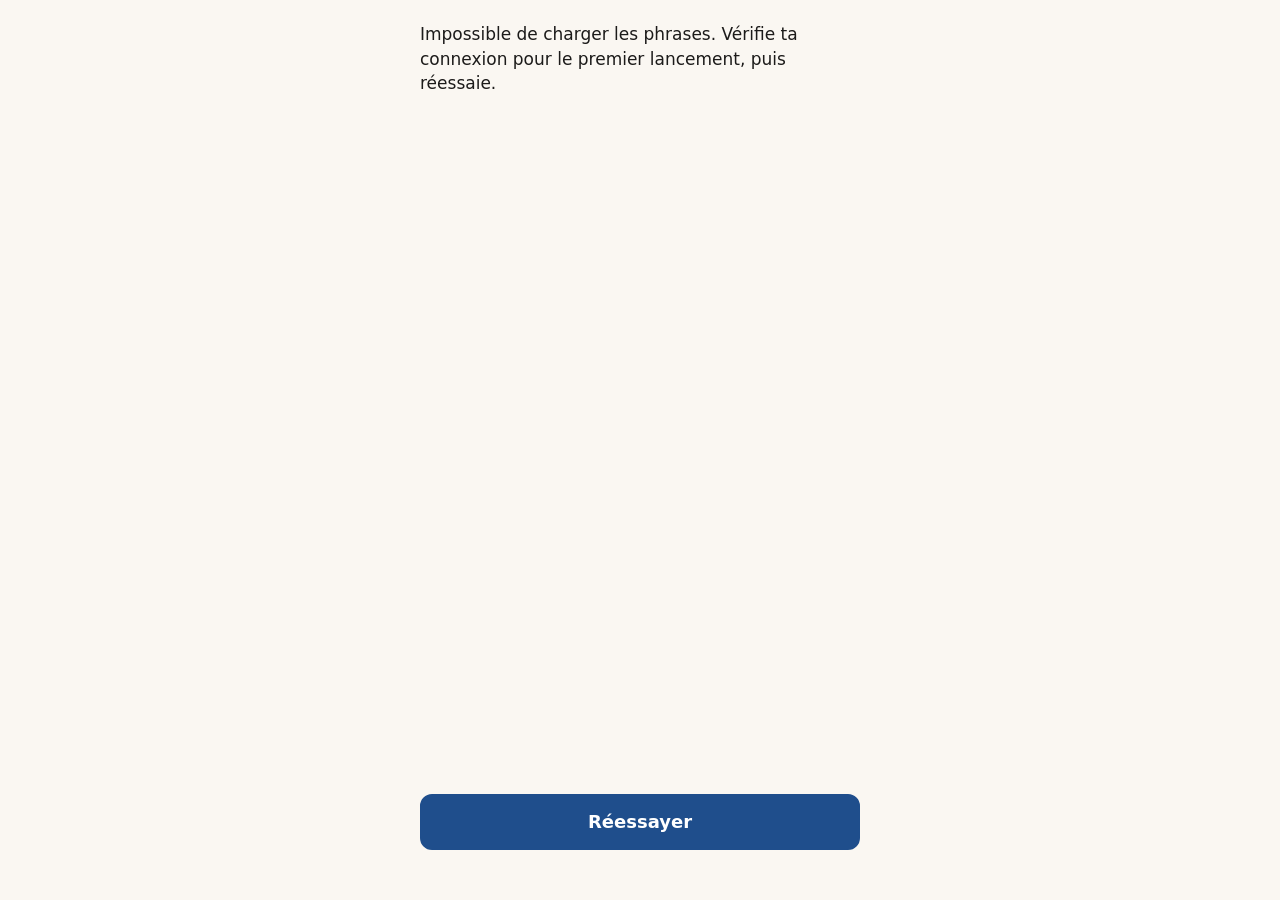
==== commit fce261d2: "Écran d'accueil iPhone : barre d'état translucide, le fond remplit tout l'écran Ajout des balises ap" ====
--- a/app/index.html
+++ b/app/index.html
@@ -9,6 +9,9 @@
 <meta name="theme-color" content="#FBF8F2" media="(prefers-color-scheme: light)">
 <meta name="theme-color" content="#0F1426" media="(prefers-color-scheme: dark)">
 <meta name="apple-mobile-web-app-title" content="Bagou">
+<meta name="apple-mobile-web-app-capable" content="yes">
+<meta name="mobile-web-app-capable" content="yes">
+<meta name="apple-mobile-web-app-status-bar-style" content="black-translucent">
 <link rel="manifest" href="manifest.webmanifest">
 <link rel="icon" href="icone.svg" type="image/svg+xml">
 <link rel="apple-touch-icon" href="icone-180.png">
--- a/app/css/app.css
+++ b/app/css/app.css
@@ -18,9 +18,13 @@
   --or: #8A847B; --or-text: #5C5750; --deco-bleu-pale: #E3ECF8;
   --deco-peau: #FBEFE6; --deco-joue: #E4B8B2; --deco-oeil: #1C1B1A; --deco-contour: #1F4E8C;
   /* Zones de sécurité et marges (voir 3. Écran) */
-  --marge: max(20px, env(safe-area-inset-left), env(safe-area-inset-right));
-  --haut: max(env(safe-area-inset-top, 0px), 12px);
-  --bas: max(env(safe-area-inset-bottom, 0px), 16px);
+  /* Écran d'accueil iPhone (barre d'état translucide) : la page passe sous l'heure et l'encoche,
+     env(safe-area-inset-top) réserve leur place. Dans Safari classique, env() vaut 0 et le minimum de confort reste. */
+  --marge: max(clamp(16px, 5vw, 20px), env(safe-area-inset-left), env(safe-area-inset-right));
+  --haut: max(env(safe-area-inset-top, 0px), 6px);
+  --bas: max(env(safe-area-inset-bottom, 0px), 10px);
+  /* Place provisoire pour le bandeau « Powered by Netlify » : passer à 0px quand Max l'aura désactivé. */
+  --reserve-netlify: 40px;
 
   --font: system-ui, -apple-system, "Segoe UI", Roboto, "Noto Sans", "Helvetica Neue", Arial, sans-serif;
   --fs-ru-hero: 1.875rem; --fs-ru-hero-long: 1.625rem; --fs-ru-hero-xlong: 1.375rem;
@@ -56,13 +60,6 @@
   --laque: #8FB4F0; --on-laque: #141312; --laque-soft: #1E2D45;
   --or: #7A746C; --or-text: #ADA79E; --deco-bleu-pale: #1E2D45; --deco-contour: #8FB4F0;
 }
-/* Sur iPhone installé, l'îlot dynamique et la barre d'accueil réclament au moins 59 px en haut et 34 px en bas
-   (bagou-ru.md, 12). env() donne la vraie valeur ; ces planchers ne servent que si elle manque. */
-@media (display-mode: standalone) {
-  @supports (-webkit-touch-callout: none) {
-    :root { --haut: max(env(safe-area-inset-top, 0px), 59px); --bas: max(env(safe-area-inset-bottom, 0px), 34px); }
-  }
-}
 /* Dérivés du décor : recalculés sur body pour suivre le thème Voiture (sombre forcé). */
 body { --deco-bleu: var(--accent); --deco-rouge: var(--laque); --deco-or: var(--or); }
 
@@ -107,9 +104,11 @@
 .contenu { flex: 1; padding: var(--space-4) var(--marge) var(--space-5); position: relative; }
 .zone-action {
   position: sticky; bottom: 0; background: var(--bg); z-index: 2;
-  padding: var(--space-3) var(--marge) var(--bas);
+  padding: var(--space-3) var(--marge) calc(var(--bas) + var(--reserve-netlify));
   display: flex; flex-direction: column; gap: var(--space-2);
 }
+/* Mes progrès : voile en haut de la barre, pour montrer que la liste défile derrière. */
+.ecran-progres .zone-action::before { content: ""; position: absolute; left: 0; right: 0; bottom: 100%; height: 24px; pointer-events: none; background: linear-gradient(to bottom, transparent, var(--bg)); }
 .zone-action.deux-boutons { flex-direction: row; align-items: stretch; }
 .zone-action.deux-boutons .btn-secondaire { width: 112px; flex: none; }
 .zone-action.deux-boutons .btn-principal { flex: 1; min-width: 0; }
@@ -137,6 +136,7 @@
   transition: transform 100ms, filter 100ms;
   -webkit-tap-highlight-color: transparent;
 }
+.btn-principal.btn-ligne { flex-direction: row; }
 .btn-principal:active { transform: scale(0.98); filter: brightness(0.92); }
 .btn-principal.deux-lignes { min-height: 64px; }
 .btn-principal .sous { font-size: var(--fs-small); font-weight: 400; }
@@ -211,11 +211,9 @@
 .ru-hero.xlong { font-size: var(--fs-ru-hero-xlong); }
 .fr-hero { font-size: var(--fs-fr-hero); font-weight: 600; line-height: 1.3; }
 .translit { font-size: var(--fs-translit); font-style: italic; color: var(--text-muted); line-height: 1.4; }
-.registre {
-  min-height: 28px; padding: 0 10px; display: inline-flex; align-items: center;
-  border: 1.5px solid var(--border); border-radius: var(--radius-pill);
-  font-size: var(--fs-small); color: var(--text-muted);
-}
+.registre { font-size: var(--fs-small); color: var(--text-muted); }
+.ligne-translit { display: flex; flex-wrap: wrap; align-items: baseline; gap: 0 var(--space-2); }
+.ligne-translit .translit + .registre::before { content: "\00B7\00A0"; }
 .petit { font-size: var(--fs-small); color: var(--text-muted); }
 .btn-ecouter {
   margin-top: var(--space-3); min-height: 44px; padding: 0 var(--space-4);
@@ -238,7 +236,8 @@
   margin-top: var(--space-3); padding: var(--space-3) var(--space-4); text-align: left; width: 100%;
   background: var(--surface); border-left: 4px solid var(--accent); border-radius: var(--radius-s);
 }
-.astuce strong { display: block; font-size: var(--fs-small); font-weight: 700; color: var(--accent); }
+.astuce strong { display: inline; font-size: var(--fs-small); font-weight: 700; color: var(--accent); }
+.astuce strong::after { content: "\00A0: "; }
 .encart-genre { margin-top: var(--space-3); width: 100%; display: flex; flex-direction: column; gap: var(--space-2); }
 .encart-genre .paire > button { min-height: 52px; }
 .etiquette-moule { font-size: var(--fs-small); color: var(--text-muted); }
@@ -293,7 +292,7 @@
 .retour {
   position: sticky; bottom: 0; background: var(--surface);
   border-top: 1px solid var(--border-subtle); border-radius: var(--radius-l) var(--radius-l) 0 0;
-  padding: var(--space-4) var(--marge) var(--bas);
+  padding: var(--space-4) var(--marge) calc(var(--bas) + var(--reserve-netlify));
   display: flex; flex-direction: column; gap: var(--space-2);
   animation: monte 180ms ease-out;
 }
@@ -363,6 +362,11 @@
 /* ===== 10. Voiture ===== */
 .voiture-route { position: fixed; inset: 0; display: flex; flex-direction: column; background: var(--bg); padding: var(--haut) var(--marge) var(--bas); }
 .voiture-route .arreter { margin: var(--space-2) 0 0; width: auto; min-height: 56px; }
+.etat-pause { text-align: center; padding: var(--space-3) 0; font-size: 1.5rem; font-weight: 600; color: var(--text); }
+.etat-pause p { margin: 0 0 var(--space-1); }
+.etat-pause .etat-pause-titre { font-size: 2.25rem; font-weight: 800; }
+.legende-etats { display: flex; flex-wrap: wrap; gap: var(--space-2) var(--space-3); margin: var(--space-3) 0; padding: 0; list-style: none; font-size: var(--fs-small); color: var(--text-muted); }
+.legende-etats li { display: flex; align-items: center; gap: 6px; }
 .bouton-pause {
   flex: 1; width: 100%; border: 0; background: var(--bg); color: var(--on-accent);
   display: flex; align-items: center; justify-content: center; cursor: pointer;
@@ -476,12 +480,7 @@
 .btn-lien { min-height: 44px; padding: 0 var(--space-3); display: inline-flex; align-items: center; justify-content: center; gap: 6px;
   background: none; border: 0; font-size: 1.0625rem; font-weight: 600; color: var(--text); cursor: pointer; }
 
-/* Session : contexte et carte de phrase (bagou-ru.md, 8) */
-.contexte { padding: 0 var(--marge); margin-top: var(--space-2); display: flex; flex-wrap: wrap; gap: 6px; align-items: center; }
-.contexte .info { min-height: 34px; padding: 0 12px; display: inline-flex; align-items: center; gap: 6px;
-  background: var(--accent-soft); color: var(--accent); border-radius: var(--radius-pill); font-size: var(--fs-small); font-weight: 600; }
-.contexte .info svg.icon { width: 16px; height: 16px; }
-.emplacement-son { margin-left: auto; }
+/* Session : carte de phrase (bagou-ru.md, 8 et 13) */
 .titre-page { font-size: 1.25rem; font-weight: 800; line-height: 1.2; }
 .titre-page:focus { outline: none; }
 .contenu-accueil { display: flex; flex-direction: column; }
@@ -532,5 +531,110 @@
 
 @media (prefers-reduced-motion: reduce) {
   .poupees.emboite .poupee, .liste-menu { animation: none !important; }
+  .poupee-colorie, .poupee-colorie .poupee { animation-delay: 0s !important; }
 }
 .carte-lieu .lieu-ex { color: var(--text-muted); font-size: var(--fs-small); line-height: 1.3; }
+
+/* ===== 13. Session adaptative (mission 006) : en-tête d'une ligne, contenu qui défile, barre d'action fixe =====
+   La page ne défile jamais : seule la zone de contenu peut défiler. Valeurs : bagou-ru.md, 13. */
+.ecran-session {
+  --fs-ru-hero: clamp(1.375rem, min(7.2vw, 3.6dvh), 1.875rem);
+  --fs-ru-hero-long: clamp(1.25rem, min(6.2vw, 3.1dvh), 1.625rem);
+  --fs-ru-hero-xlong: clamp(1.125rem, min(5.4vw, 2.7dvh), 1.375rem);
+  --fs-fr-hero: clamp(1.25rem, min(6vw, 3dvh), 1.5rem);
+  --fs-fr-carte: clamp(1.125rem, min(5.4vw, 2.8dvh), 1.375rem);
+  --fs-ru-option: clamp(1.125rem, min(5.2vw, 2.7dvh), 1.375rem);
+  --fs-option: clamp(1rem, min(4.8vw, 2.5dvh), 1.125rem);
+  --fs-translit: clamp(0.9375rem, 2.2dvh, 1rem);
+  --fs-button: clamp(1rem, 2.6dvh, 1.125rem);
+  --h-bouton: clamp(52px, 8dvh, 60px);
+  --h-option: clamp(52px, 7.6dvh, 64px);
+  --h-option-ru: clamp(56px, 9dvh, 72px);
+  --e: clamp(6px, 1.2dvh, 12px);
+  --e-grand: clamp(10px, 2.2dvh, 20px);
+  height: 100vh; height: 100dvh; min-height: 0; overflow: hidden;
+}
+.ecran-session .entete { min-height: 48px; justify-content: flex-start; gap: var(--space-2); }
+.entete .barre { flex: 1; min-width: 56px; }
+.entete .btn-icone { width: 44px; height: 44px; }
+.ecran-session .contenu {
+  flex: 1; min-height: 0; overflow-y: auto; overscroll-behavior: contain;
+  padding: var(--e) var(--marge) 16px;
+}
+/* Voile en bas : montre que le contenu défile derrière la barre. */
+.ecran-session .contenu::after {
+  content: ""; flex: none; position: sticky; bottom: -16px; height: 16px; margin-top: -16px; pointer-events: none;
+  background: linear-gradient(to bottom, transparent, var(--bg));
+}
+.ecran-session .contenu.carte { display: block; }
+.ecran-session .zone-phrase { padding: var(--e-grand) 0; gap: var(--e); }
+.bas-session { flex: none; }
+.ecran-session .zone-action {
+  position: static; max-height: 45dvh; overflow-y: auto; gap: var(--e);
+  padding: 8px var(--marge) calc(var(--bas) + var(--reserve-netlify));
+  border-top: 1px solid var(--border-subtle);
+}
+.ecran-session .btn-principal { min-height: var(--h-bouton); font-size: var(--fs-button); }
+.ecran-session .paire > button { min-height: 56px; }
+.ecran-session .option { min-height: var(--h-option); padding: 6px 16px; }
+.ecran-session .option.avec-translit { min-height: var(--h-option-ru); }
+.ecran-session .translit { font-size: var(--fs-translit); }
+.ecran-session .option .translit { font-size: var(--fs-small); }
+.ecran-session .carte-phrase { margin-top: var(--e); padding: clamp(12px, 2.2dvh, 18px); gap: var(--e); border-radius: 20px; }
+.ecran-session .carte-phrase .fr-dessus { font-size: var(--fs-fr-carte); padding-right: 84px; }
+.ecran-session .carte-phrase .ligne-translit { align-self: flex-start; text-align: left; }
+.ecran-session .astuce { margin-top: 0; padding: 8px 12px; font-size: var(--fs-small); line-height: 1.35; }
+.ecran-session .boutons-ecoute { margin-top: 0; }
+.ecran-session .bloc-etat { margin-top: 0; padding-top: var(--e); font-size: 1rem; }
+.ecran-session .autre-mot { display: flex; align-items: center; gap: var(--space-2); margin-top: var(--e); }
+.ecran-session .autre-mot .etiquette-moule { flex: none; }
+.ecran-session .puces {
+  flex: 1; min-width: 0; flex-wrap: nowrap; margin: 0; padding-right: 20px; overflow-x: auto;
+  scroll-snap-type: x proximity; scrollbar-width: none;
+  -webkit-mask-image: linear-gradient(to right, #000 calc(100% - 20px), transparent);
+  mask-image: linear-gradient(to right, #000 calc(100% - 20px), transparent);
+}
+.ecran-session .puces::-webkit-scrollbar { display: none; }
+.ecran-session .puce { flex: none; scroll-snap-align: start; }
+.ecran-session .rang-poupees { margin-top: var(--e); }
+.poupees.compact { flex-wrap: nowrap; overflow-x: auto; scrollbar-width: none; padding-bottom: 3px; }
+.poupees.compact .poupee { height: 30px; width: 21px; }
+.poupees.compact .poupee.courante { border-bottom: 3px solid var(--accent); padding-bottom: 2px; }
+.ecran-session .btn-reecouter .rond { width: clamp(64px, 12dvh, 96px); height: clamp(64px, 12dvh, 96px); }
+.ecran-session .btn-reecouter .rond svg.icon { width: 40%; height: 40%; }
+.ecran-session .ordre { gap: var(--e-grand); }
+.ecran-session .zone-reponse { min-height: clamp(48px, 7dvh, 64px); }
+.ecran-session .tuile { min-height: 44px; padding: 8px 12px; }
+.ecran-session .question-voix { margin: 0; line-height: 1.2; }
+
+/* Panneau de retour : les infos défilent, « Suivant » reste fixe en bas. */
+.ecran-session .retour { position: static; border-radius: 0; animation: none; padding: 8px var(--marge) calc(var(--bas) + var(--reserve-netlify)); gap: var(--e); }
+.retour-infos { max-height: 38dvh; overflow-y: auto; display: flex; flex-direction: column; gap: var(--e); }
+.ligne-verdict { display: flex; align-items: center; justify-content: space-between; gap: var(--space-2); }
+.etat-change { display: flex; align-items: center; gap: 6px; font-size: var(--fs-small); font-weight: 600; }
+
+/* Matriochka qui se colorie : fondu croisé 350 ms + léger gonflement (rien en boucle). */
+.poupee-colorie { position: relative; display: inline-flex; flex: none; animation: gonfle 450ms ease-out both; animation-delay: var(--delai, 0ms); }
+.poupee-colorie .poupee { display: block; }
+.poupee-colorie .poupee:first-child { animation: estompe 350ms ease-out both; animation-delay: var(--delai, 0ms); }
+.poupee-colorie .poupee:last-child { position: absolute; top: 0; left: 0; animation: apparait 350ms ease-out both; animation-delay: var(--delai, 0ms); }
+@keyframes gonfle { 0%, 100% { transform: scale(1); } 50% { transform: scale(1.12); } }
+@keyframes estompe { from { opacity: 1; } to { opacity: 0; } }
+@keyframes apparait { from { opacity: 0; } to { opacity: 1; } }
+.fin-poupees { margin-top: var(--space-3); }
+
+/* Écrans bas : le repli se fait dans l'ordre de bagou-ru.md, 13.2. */
+@media (max-height: 700px) {
+  .ecran-session .carte-phrase .decor-carte { width: 48px; top: -12px; }
+  .ecran-session .carte-phrase .fr-dessus { padding-right: 56px; }
+  .ecran-session .bloc-etat small, .ecran-session .retour .reverra { display: none; }
+  .ecran-session .bloc-etat .poupee { height: 28px; width: 20px; }
+  .ecran-session .consigne-decouverte { position: absolute; width: 1px; height: 1px; padding: 0; margin: -1px; overflow: hidden; clip: rect(0 0 0 0); white-space: nowrap; border: 0; }
+  .ecran-session .zone-action { padding-top: 6px; }
+}
+@media (max-height: 600px) {
+  .ecran-session .carte-phrase .decor-carte { display: none; }
+  .ecran-session .carte-phrase .fr-dessus { padding-right: 0; }
+  .poupees.compact .poupee { height: 22px; width: 16px; }
+  .ecran-session .astuce { padding: 6px 10px; }
+}
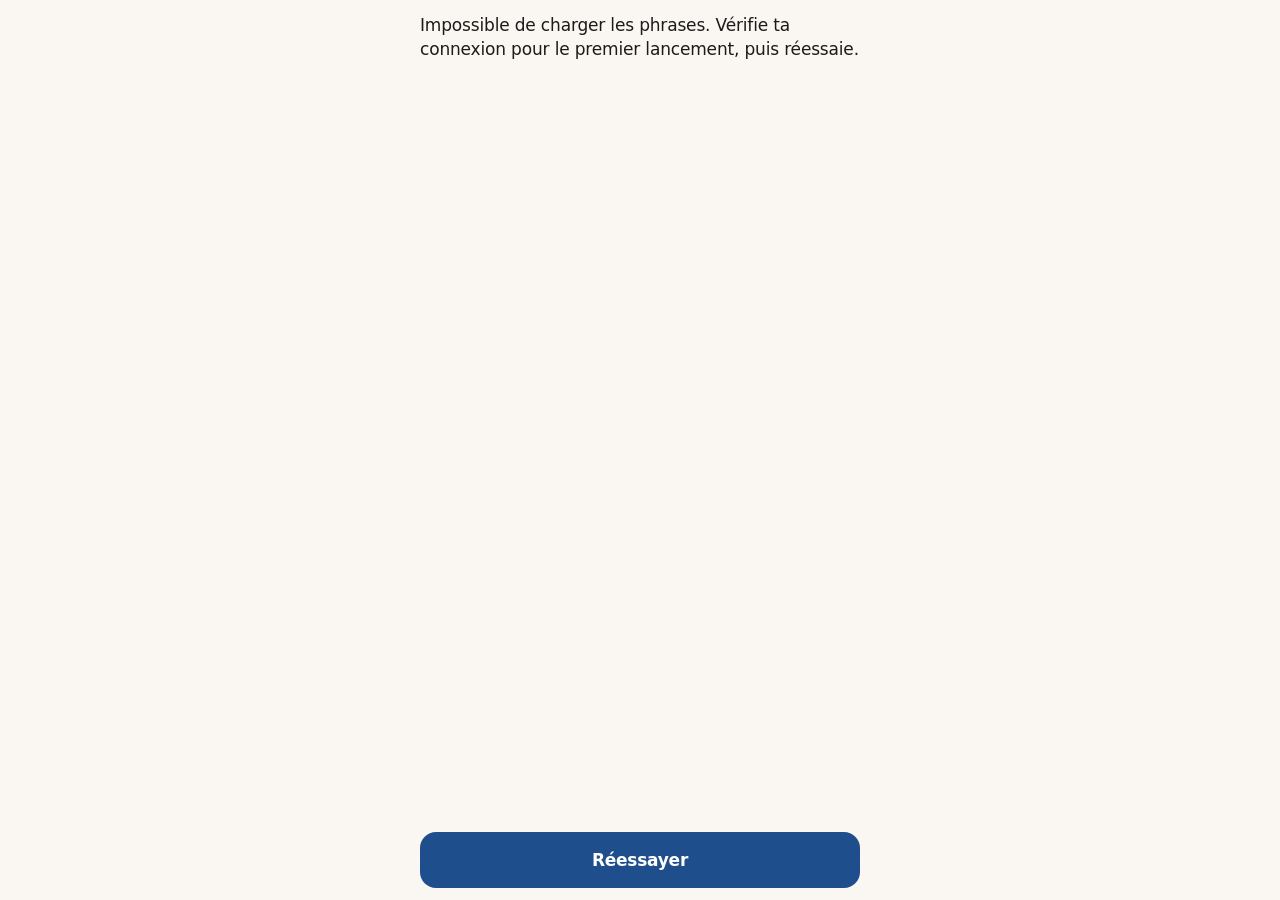
==== commit 284312dc: "Mission 015 : refonte du design dans la grammaire Apple (D34) Grands titres en police de l'iPhone, t" ====
--- a/app/index.html
+++ b/app/index.html
@@ -11,10 +11,11 @@
 <meta name="apple-mobile-web-app-title" content="Bagou">
 <meta name="apple-mobile-web-app-capable" content="yes">
 <meta name="mobile-web-app-capable" content="yes">
-<meta name="apple-mobile-web-app-status-bar-style" content="black-translucent">
+<meta name="apple-mobile-web-app-status-bar-style" content="default">
 <link rel="manifest" href="manifest.webmanifest">
 <link rel="icon" href="icone.svg" type="image/svg+xml">
 <link rel="apple-touch-icon" href="icone-180.png">
+<link rel="preload" href="polices/Onest.woff" as="font" type="font/woff" crossorigin>
 <link rel="stylesheet" href="css/app.css">
 <script type="module" src="js/app.js"></script>
 </head>
--- a/app/css/app.css
+++ b/app/css/app.css
@@ -1,10 +1,20 @@
-/* Bagou : feuille de style unique.
-   Tokens et composants : docs/design/systeme-visuel.md et docs/design/bagou-ru.md.
-   Les valeurs ci-dessous sont l'ambiance NEUTRE de la phase 0 (langue sans ambiance.json).
-   Pour le russe, content/ru/ambiance.json redéfinit ces jetons au chargement (js/ambiance.js).
-   Aucune couleur en dur hors des tokens. */
-
-/* ===== 1. Tokens ===== */
+/* Bagou : feuille de style unique. Langue visuelle « Scène » (mission 015, D34), dans la grammaire
+   des apps Apple Musique et Fitness, choisie par Max le 13/11/2026 :
+   la police de l'iPhone en très gras, de grands titres, des aplats de couleur pleins,
+   une carte « en lecture » pour la phrase russe, des listes groupées, des mouvements à ressort.
+   Aucun ornement : pas de barre, de point, de carré décoratif.
+   Couleurs : les jetons ci-dessous sont l'ambiance NEUTRE (langue sans ambiance.json) ;
+   pour le russe, content/ru/ambiance.json les redéfinit au chargement (js/ambiance.js).
+   Aucune couleur en dur hors des jetons. */
+
+/* ===== 0. Police du russe (servie par l'app, hors ligne, licence OFL : app/polices/) =====
+   La police système de l'iPhone décolle l'accent tonique en gras ; Onest le place correctement. */
+@font-face {
+  font-family: "Onest"; src: url("../polices/Onest.woff") format("woff");
+  font-weight: 400 800; font-style: normal; font-display: swap;
+}
+
+/* ===== 1. Jetons ===== */
 :root {
   color-scheme: light;
   --bg: #FAF7F2; --surface: #FFFFFF; --text: #1C1B1A; --text-muted: #5C5750;
@@ -12,28 +22,36 @@
   --accent: #1F4E8C; --on-accent: #FFFFFF; --accent-soft: #E3ECF8;
   --success: #1E6B3A; --success-soft: #E4F2E8;
   --danger: #A3302A; --danger-soft: #FBE9E7;
-  --focus: #1F4E8C; --overlay: rgba(20,19,18,0.5);
-  /* Jetons d'identité (neutres : le bouton principal reste cobalt, sans décor de couleur) */
+  --focus: #1F4E8C; --overlay: rgba(20,19,18,0.45);
   --laque: #1F4E8C; --on-laque: #FFFFFF; --laque-soft: #E3ECF8;
   --or: #8A847B; --or-text: #5C5750; --deco-bleu-pale: #E3ECF8;
   --deco-peau: #FBEFE6; --deco-joue: #E4B8B2; --deco-oeil: #1C1B1A; --deco-contour: #1F4E8C;
-  /* Zones de sécurité et marges (voir 3. Écran) */
-  /* Écran d'accueil iPhone (barre d'état translucide) : la page passe sous l'heure et l'encoche,
-     env(safe-area-inset-top) réserve leur place. Dans Safari classique, env() vaut 0 et le minimum de confort reste. */
-  --marge: max(clamp(16px, 5vw, 20px), env(safe-area-inset-left), env(safe-area-inset-right));
+
+  /* Zones de sécurité. iOS 26.1 : la barre d'état est opaque, env(safe-area-inset-top) vaut 0. */
+  --marge: max(20px, env(safe-area-inset-left), env(safe-area-inset-right));
   --haut: max(env(safe-area-inset-top, 0px), 6px);
-  --bas: max(env(safe-area-inset-bottom, 0px), 10px);
-  /* Place provisoire pour le bandeau « Powered by Netlify » : passer à 0px quand Max l'aura désactivé. */
-  --reserve-netlify: 40px;
-
-  --font: system-ui, -apple-system, "Segoe UI", Roboto, "Noto Sans", "Helvetica Neue", Arial, sans-serif;
-  --fs-ru-hero: 1.875rem; --fs-ru-hero-long: 1.625rem; --fs-ru-hero-xlong: 1.375rem;
-  --fs-fr-hero: 1.5rem; --fs-ru-option: 1.375rem; --fs-option: 1.125rem;
-  --fs-title: 1.5rem; --fs-question: 1.125rem; --fs-body: 1.0625rem;
-  --fs-button: 1.125rem; --fs-translit: 1rem; --fs-small: 0.9375rem;
+  --bas: max(env(safe-area-inset-bottom, 0px), 12px);
+
+  /* Trois voix : la police de l'appareil (SF Pro sur iPhone), sa version arrondie pour les chiffres,
+     et Onest pour le russe. */
+  --font: -apple-system, BlinkMacSystemFont, "SF Pro Text", "Inter", system-ui, "Segoe UI", Roboto, "Noto Sans", "Helvetica Neue", Arial, sans-serif;
+  --font-arrondi: ui-rounded, "SF Pro Rounded", -apple-system, BlinkMacSystemFont, "Inter", system-ui, sans-serif;
+  --font-ru: "Onest", var(--font);
+
+  /* Échelle de l'iPhone : grand titre 34, titres 28/22/20, corps 17, note 15 (plancher). */
+  --fs-large: 2.125rem; --fs-t1: 1.75rem; --fs-t2: 1.375rem; --fs-t3: 1.25rem;
+  --fs-body: 1.0625rem; --fs-small: 0.9375rem;
+  --fs-ru-hero: 2.25rem; --fs-ru-hero-long: 1.875rem; --fs-ru-hero-xlong: 1.5rem;
+  --fs-fr-hero: 1.75rem; --fs-ru-option: 1.375rem; --fs-option: 1.0625rem;
+  --fs-title: 1.75rem; --fs-question: 1.25rem;
+  --fs-button: 1.0625rem; --fs-translit: 1rem;
   --space-1: 4px; --space-2: 8px; --space-3: 12px; --space-4: 16px;
   --space-5: 24px; --space-6: 32px; --space-7: 48px;
-  --radius-s: 8px; --radius-m: 12px; --radius-l: 20px; --radius-pill: 999px;
+  /* Coins continus, comme l'iPhone : petits objets 12, boutons 16, cartes 22, feuilles 30. */
+  --radius-s: 12px; --radius-m: 16px; --radius-l: 22px; --radius-xl: 30px; --radius-pill: 999px;
+  /* Mouvement : le ressort des feuilles d'iOS, et une sortie rapide. */
+  --ressort: cubic-bezier(0.32, 0.72, 0, 1);
+  --sortie: cubic-bezier(0.16, 1, 0.3, 1);
 }
 @media (prefers-color-scheme: dark) {
   :root:not([data-theme="light"]) {
@@ -60,33 +78,75 @@
   --laque: #8FB4F0; --on-laque: #141312; --laque-soft: #1E2D45;
   --or: #7A746C; --or-text: #ADA79E; --deco-bleu-pale: #1E2D45; --deco-contour: #8FB4F0;
 }
-/* Dérivés du décor : recalculés sur body pour suivre le thème Voiture (sombre forcé). */
-body { --deco-bleu: var(--accent); --deco-rouge: var(--laque); --deco-or: var(--or); }
+
+/* Dérivés, calculés sur body pour suivre le thème (et le sombre forcé de la Voiture).
+   --scene-* : la carte « en lecture » de la phrase russe (un dégradé du cobalt de la charte).
+   --sur-or : le texte posé sur l'or. --gris : les fonds de piste (contrôles, capsules). */
+body {
+  --deco-bleu: var(--accent); --deco-rouge: var(--laque); --deco-or: var(--or);
+  --scene-a: var(--accent);
+  --scene-b: color-mix(in srgb, var(--accent) 58%, var(--text));
+  --sur-scene: var(--on-accent);
+  --sur-scene-doux: color-mix(in srgb, var(--on-accent) 84%, var(--accent));
+  --sur-or: var(--text);
+  --gris: color-mix(in srgb, var(--text) 7%, var(--bg));
+  --filet: color-mix(in srgb, var(--text) 12%, transparent);
+  --ombre-carte: 0 1px 2px color-mix(in srgb, var(--text) 8%, transparent), 0 8px 24px -12px color-mix(in srgb, var(--text) 22%, transparent);
+  --ombre-haute: 0 24px 48px -20px color-mix(in srgb, var(--text) 40%, transparent);
+  --ombre-scene: 0 28px 50px -26px color-mix(in srgb, var(--accent) 75%, var(--text));
+  --matiere: color-mix(in srgb, var(--bg) 78%, transparent);
+}
+@media (prefers-color-scheme: dark) {
+  :root:not([data-theme="light"]) body {
+    --scene-a: var(--deco-bleu-pale);
+    --scene-b: color-mix(in srgb, var(--deco-bleu-pale) 55%, var(--bg));
+    --sur-scene: var(--text); --sur-scene-doux: color-mix(in srgb, var(--text) 86%, var(--accent));
+    --sur-or: var(--bg);
+    --gris: color-mix(in srgb, var(--text) 9%, var(--bg));
+    --ombre-carte: 0 0 0 1px color-mix(in srgb, var(--text) 8%, transparent);
+    --ombre-scene: 0 28px 50px -26px rgba(0,0,0,0.7);
+  }
+}
+:root[data-theme="dark"] body, body.theme-voiture {
+  --scene-a: var(--deco-bleu-pale);
+  --scene-b: color-mix(in srgb, var(--deco-bleu-pale) 55%, var(--bg));
+  --sur-scene: var(--text); --sur-scene-doux: color-mix(in srgb, var(--text) 86%, var(--accent));
+  --sur-or: var(--bg);
+  --gris: color-mix(in srgb, var(--text) 9%, var(--bg));
+  --ombre-carte: 0 0 0 1px color-mix(in srgb, var(--text) 8%, transparent);
+  --ombre-scene: 0 28px 50px -26px rgba(0,0,0,0.7);
+}
 
 /* ===== 2. Base ===== */
 *, *::before, *::after { box-sizing: border-box; }
-html, body { margin: 0; }
-html { height: 100%; }
+html, body { margin: 0; overflow-x: clip; }
+html { height: 100%; background-color: var(--bg); overscroll-behavior-y: none; accent-color: var(--accent); scrollbar-color: var(--border) transparent; }
 body {
-  background: var(--bg); color: var(--text);
-  font-family: var(--font); font-size: var(--fs-body); line-height: 1.45;
-  -webkit-text-size-adjust: 100%;
-}
-button { font: inherit; color: inherit; }
+  background: var(--bg); color: var(--text); overscroll-behavior-y: none;
+  font-family: var(--font); font-size: var(--fs-body); line-height: 1.4; letter-spacing: -0.01em;
+  -webkit-text-size-adjust: 100%; -webkit-font-smoothing: antialiased;
+}
+button, input, select, textarea { font: inherit; color: inherit; letter-spacing: inherit; }
 h1, h2, p { margin: 0; }
+h1, h2, .titre-etape, .titre-ecran, .test-bilan { text-wrap: balance; }
+p, .astuce, .aide-reglage { text-wrap: pretty; }
 :focus-visible { outline: 3px solid var(--focus); outline-offset: 2px; }
+::selection { background: var(--accent-soft); color: var(--text); }
+input, textarea { caret-color: var(--accent); }
+a { color: var(--accent); }
 .sr-only {
   position: absolute; width: 1px; height: 1px; padding: 0; margin: -1px;
   overflow: hidden; clip: rect(0 0 0 0); white-space: nowrap; border: 0;
 }
 svg.icon { width: 24px; height: 24px; flex: none; fill: none; stroke: currentColor;
   stroke-width: 2; stroke-linecap: round; stroke-linejoin: round; }
-/* Cyrillique : jamais plus que 500 (l'accent tonique combinant se décolle en gras), pas de gras synthétique. */
-[lang="ru"] { hyphens: none; overflow-wrap: break-word; font-synthesis: none; font-kerning: normal; }
-/* Un mot russe = un bloc insécable, pour que l'accent ne se détache pas de son voisin. */
+/* Russe : Onest, pas de césure, pas de gras synthétique, ё jamais remplacé, aucun espacement forcé. */
+[lang="ru"] { font-family: var(--font-ru); hyphens: none; overflow-wrap: break-word; font-synthesis: none; letter-spacing: 0; }
+[lang="ru-Latn"] { font-family: var(--font); }
 .mot-ru { display: inline-block; white-space: nowrap; }
-
-/* ===== 3. Écran : colonne de téléphone en trois zones ===== */
+.compteur, .compte, .cle-progres b, .chiffre { font-variant-numeric: tabular-nums; }
+
+/* ===== 3. Page : colonne de téléphone en trois zones ===== */
 .app {
   max-width: 480px; margin: 0 auto;
   min-height: 100vh; min-height: 100dvh;
@@ -94,277 +154,574 @@
 }
 .ecran { flex: 1; display: flex; flex-direction: column; min-height: 100vh; min-height: 100dvh; padding-top: var(--haut); position: relative; }
 .entete {
-  min-height: 44px; flex: none; padding: 0 var(--marge);
+  min-height: 52px; flex: none; padding: 0 var(--marge);
   display: flex; align-items: center; justify-content: space-between; gap: var(--space-2);
   position: relative; z-index: 5;
 }
-.marque { display: inline-flex; align-items: center; gap: 6px; font-weight: 800; font-size: 1.375rem; line-height: 1; color: var(--accent); }
+.marque {
+  display: inline-flex; align-items: center; gap: 7px;
+  font-weight: 800; font-size: var(--fs-t3); line-height: 1; letter-spacing: -0.03em; color: var(--text);
+}
 .marque .poupee { width: 17px; height: 24px; }
-.slogan { padding: 6px var(--marge) 0; font-size: var(--fs-small); color: var(--text-muted); }
-.contenu { flex: 1; padding: var(--space-4) var(--marge) var(--space-5); position: relative; }
+.slogan { padding: var(--space-1) var(--marge) 0; font-size: var(--fs-small); font-weight: 600; color: var(--text-muted); }
+.contenu { flex: 1; padding: var(--space-2) var(--marge) var(--space-5); position: relative; }
+/* Zone d'action : une matière translucide collée en bas, sous le pouce. */
 .zone-action {
-  position: sticky; bottom: 0; background: var(--bg); z-index: 2;
-  padding: var(--space-3) var(--marge) calc(var(--bas) + var(--reserve-netlify));
+  position: sticky; bottom: 0; z-index: 2;
+  background: var(--matiere); -webkit-backdrop-filter: blur(20px) saturate(1.6); backdrop-filter: blur(20px) saturate(1.6);
+  padding: var(--space-3) var(--marge) var(--bas);
   display: flex; flex-direction: column; gap: var(--space-2);
 }
-/* Mes progrès : voile en haut de la barre, pour montrer que la liste défile derrière. */
-.ecran-progres .zone-action::before { content: ""; position: absolute; left: 0; right: 0; bottom: 100%; height: 24px; pointer-events: none; background: linear-gradient(to bottom, transparent, var(--bg)); }
 .zone-action.deux-boutons { flex-direction: row; align-items: stretch; }
-.zone-action.deux-boutons .btn-secondaire { width: 112px; flex: none; }
+.zone-action.deux-boutons .btn-secondaire { width: 116px; flex: none; }
 .zone-action.deux-boutons .btn-principal { flex: 1; min-width: 0; }
-.titre-etape { font-size: 1.75rem; font-weight: 800; line-height: 1.15; margin: var(--space-3) 0 var(--space-3); color: var(--text); }
-.titre-etape:focus { outline: none; }
+
+/* Grand titre de l'iPhone : très gras, serré, calé à gauche. Il se pose une fois à l'arrivée. */
+.titre-etape, .titre-ecran {
+  font-size: var(--fs-large); font-weight: 800; line-height: 1.08; letter-spacing: -0.035em; color: var(--text);
+  margin: var(--space-2) 0 var(--space-5);
+  animation: pose 480ms var(--sortie) both;
+}
+.titre-ecran { font-size: clamp(1.75rem, 7.6vw, 2.125rem); }
+.titre-etape:focus, .titre-ecran:focus { outline: none; }
+@keyframes pose { from { opacity: 0; transform: translateY(10px); } to { opacity: 1; transform: none; } }
+@keyframes fondu { from { opacity: 0; } to { opacity: 1; } }
+@keyframes monte { from { transform: translateY(100%); } to { transform: none; } }
+@keyframes arrive { from { opacity: 0; transform: translateY(14px) scale(0.98); } to { opacity: 1; transform: none; } }
+@keyframes surgit { from { opacity: 0; transform: scale(0.94); } to { opacity: 1; transform: none; } }
 
 /* ===== 4. Boutons ===== */
 .btn-texte {
-  min-height: 48px; min-width: 48px; padding: 0 var(--space-2);
+  min-height: 44px; min-width: 44px; padding: 0 var(--space-2);
   display: inline-flex; align-items: center; gap: 6px;
-  background: none; border: 0; border-radius: var(--radius-m);
-  font-size: var(--fs-small); font-weight: 600; cursor: pointer;
+  background: none; border: 0; border-radius: var(--radius-s);
+  font-size: var(--fs-small); font-weight: 600; color: var(--accent); cursor: pointer;
 }
 .btn-texte svg.icon { width: 20px; height: 20px; }
+/* Boutons ronds teintés de la barre du haut (fermer, couper le son). */
 .btn-icone {
-  width: 48px; height: 48px; flex: none; display: inline-flex; align-items: center; justify-content: center;
-  background: none; border: 0; border-radius: var(--radius-m); cursor: pointer;
-}
+  width: 44px; height: 44px; flex: none; display: inline-flex; align-items: center; justify-content: center;
+  background: var(--gris); border: 0; border-radius: 50%; cursor: pointer; color: var(--text);
+  -webkit-tap-highlight-color: transparent; transition: transform 200ms var(--ressort);
+}
+.btn-icone svg.icon { width: 20px; height: 20px; stroke-width: 2.4; }
+.btn-icone:active { transform: scale(0.9); }
+/* Le bouton principal : un aplat rouge plein, coins continus, appui qui s'enfonce. */
 .btn-principal {
   width: 100%; min-height: 56px; padding: var(--space-2) var(--space-4);
   display: flex; flex-direction: column; align-items: center; justify-content: center; gap: 2px;
-  background: var(--laque); color: var(--on-laque);
-  border: 2px solid var(--laque); border-radius: var(--radius-m);
-  font-size: var(--fs-button); font-weight: 600; line-height: 1.2; cursor: pointer;
-  transition: transform 100ms, filter 100ms;
-  -webkit-tap-highlight-color: transparent;
-}
-.btn-principal.btn-ligne { flex-direction: row; }
-.btn-principal:active { transform: scale(0.98); filter: brightness(0.92); }
+  background: var(--laque); color: var(--on-laque); border: 0; border-radius: var(--radius-m);
+  font-size: var(--fs-button); font-weight: 700; line-height: 1.2; letter-spacing: -0.015em;
+  cursor: pointer; -webkit-tap-highlight-color: transparent;
+  transition: transform 220ms var(--ressort), opacity 220ms;
+}
+.btn-principal.btn-ligne { flex-direction: row; gap: var(--space-2); }
+.btn-principal.btn-ligne svg.icon { width: 20px; height: 20px; stroke-width: 2.6; }
+.btn-principal:active { transform: scale(0.97); opacity: 0.88; }
 .btn-principal.deux-lignes { min-height: 64px; }
-.btn-principal .sous { font-size: var(--fs-small); font-weight: 400; }
-.btn-principal[aria-disabled="true"] { background: var(--accent-soft); color: var(--accent); border-color: var(--accent-soft); }
+.btn-principal .sous { font-size: var(--fs-small); font-weight: 500; letter-spacing: -0.01em; }
+.btn-principal[aria-disabled="true"] { background: var(--gris); color: var(--text-muted); }
+.btn-principal[aria-disabled="true"]:active { transform: none; opacity: 1; }
 .btn-principal[aria-disabled="true"] .sous { display: none; }
-.btn-principal.tres-haut { min-height: 110px; border-radius: var(--radius-l); font-size: 1.75rem; font-weight: 800; }
-.btn-principal.tres-haut .sous { font-size: 1.0625rem; font-weight: 500; }
+.btn-principal.tres-haut { min-height: 112px; border-radius: var(--radius-l); font-size: var(--fs-t1); font-weight: 800; letter-spacing: -0.03em; }
+.btn-principal.tres-haut .sous { font-size: var(--fs-body); font-weight: 500; letter-spacing: -0.01em; }
 .btn-principal.haut-60 { min-height: 60px; }
-/* Un « faux » est rouge-ish : le bouton du panneau d'erreur passe en cobalt (bagou-ru.md, 1.2). */
-.retour.est-faux .btn-principal { background: var(--accent); color: var(--on-accent); border-color: var(--accent); }
+/* Après une erreur, le bouton passe au cobalt : un rouge de plus se lirait comme une deuxième faute. */
+.retour.est-faux .btn-principal { background: var(--accent); color: var(--on-accent); }
+/* Bouton secondaire teinté, sans contour. */
 .btn-secondaire {
-  width: 100%; min-height: 52px; padding: 0 var(--space-4);
-  display: flex; align-items: center; justify-content: center; gap: var(--space-2);
-  background: var(--surface); color: var(--text);
-  border: 2px solid var(--border); border-radius: var(--radius-m);
-  font-size: var(--fs-button); font-weight: 600; cursor: pointer;
-}
+  width: 100%; min-height: 56px; padding: 0 var(--space-4);
+  display: flex; align-items: center; justify-content: center; gap: 6px;
+  background: var(--accent-soft); color: var(--accent); border: 0; border-radius: var(--radius-m);
+  font-size: var(--fs-button); font-weight: 700; letter-spacing: -0.015em; cursor: pointer;
+  -webkit-tap-highlight-color: transparent; transition: transform 220ms var(--ressort);
+}
+.btn-secondaire:active { transform: scale(0.97); }
+.btn-secondaire svg.icon { width: 20px; height: 20px; stroke-width: 2.4; }
 .paire { display: grid; grid-template-columns: 1fr 1fr; gap: var(--space-2); }
 .paire > button { min-height: 56px; }
-
-/* ===== 5. Accueil : segments et cartes de lieu (radios natifs masqués) ===== */
+.btn-lien {
+  min-height: 44px; padding: 0 var(--space-3); display: inline-flex; align-items: center; justify-content: center; gap: 6px;
+  background: none; border: 0; font-size: var(--fs-body); font-weight: 600; color: var(--accent); cursor: pointer;
+}
+.btn-lien.danger { color: var(--danger); }
+
+/* ===== 5. Choix : radios et cases natifs masqués, l'étiquette fait la ligne ===== */
 fieldset { border: 0; margin: 0 0 var(--space-5); padding: 0; min-width: 0; }
-legend { padding: 0; margin-bottom: var(--space-3); font-size: var(--fs-question); font-weight: 700; line-height: 1.3; }
+legend { padding: 0; margin-bottom: var(--space-3); font-size: var(--fs-question); font-weight: 700; line-height: 1.25; letter-spacing: -0.02em; }
 .choix-input { position: absolute; opacity: 0; width: 1px; height: 1px; margin: 0; }
 .choix {
-  display: flex; cursor: pointer; background: var(--surface);
-  border: 2px solid var(--border); border-radius: var(--radius-m);
-  transition: background-color 150ms, border-color 150ms;
+  display: flex; cursor: pointer; background: var(--surface); color: var(--text);
+  border: 0; border-radius: var(--radius-s); box-shadow: var(--ombre-carte);
+  transition: background-color 200ms, color 200ms, transform 220ms var(--ressort);
   -webkit-tap-highlight-color: transparent;
 }
-.choix:hover { border-color: var(--accent); }
+.choix:active { transform: scale(0.98); }
 .choix-input:focus-visible + .choix { outline: 3px solid var(--focus); outline-offset: 2px; }
-.choix-input:checked + .choix { background: var(--accent-soft); border-color: var(--accent); }
+/* Choisi : teinte cobalt + coche (la couleur n'est jamais seule). */
+.choix-input:checked + .choix { background: var(--accent-soft); color: var(--accent); }
 .coche { display: none; color: var(--accent); }
 .choix-input:checked + .choix .coche { display: inline-flex; }
-.segments { display: grid; grid-template-columns: repeat(4, 1fr); gap: var(--space-2); }
+/* Contrôle segmenté de l'iPhone : une piste grise, le segment choisi en relief. */
+.segments { display: grid; grid-template-columns: repeat(4, 1fr); gap: 2px; padding: 3px; background: var(--gris); border-radius: var(--radius-s); }
 .segments.deux { grid-template-columns: repeat(2, 1fr); }
 .segments.trois { grid-template-columns: repeat(3, 1fr); }
 .segments .choix {
-  min-height: 56px; align-items: center; justify-content: center; gap: 4px; padding: 0 var(--space-1);
-  font-size: var(--fs-option); font-weight: 600; white-space: nowrap; text-align: center;
-}
-.segments.texte-long .choix { font-size: var(--fs-small); white-space: normal; }
-.segments .choix-input:checked + .choix { font-weight: 700; }
-.segments .coche svg { width: 16px; height: 16px; stroke-width: 3; }
+  min-height: 44px; align-items: center; justify-content: center; gap: 5px; padding: 0 var(--space-1);
+  background: transparent; box-shadow: none; border-radius: 9px;
+  font-size: var(--fs-small); font-weight: 600; white-space: nowrap; text-align: center;
+}
+.segments .choix-input:checked + .choix { background: var(--surface); color: var(--text); box-shadow: 0 3px 8px -2px color-mix(in srgb, var(--text) 22%, transparent); }
+.segments.texte-long .choix { white-space: normal; line-height: 1.2; }
+.segments .coche svg { width: 15px; height: 15px; stroke-width: 3; }
 .aide { margin-top: var(--space-3); font-size: var(--fs-small); color: var(--text-muted); min-height: 1.4em; }
 
-/* ===== 6. Session : en-tête ===== */
+/* Rappels des choix déjà faits : des capsules, touchables pour revenir. */
+.pastilles { display: flex; flex-wrap: wrap; gap: 6px; margin-bottom: var(--space-2); }
+.past {
+  min-height: 44px; padding: 0 14px; display: inline-flex; align-items: center; gap: 6px; max-width: 100%;
+  background: var(--gris); color: var(--text); border: 0; border-radius: var(--radius-pill);
+  font-size: var(--fs-small); font-weight: 600; cursor: pointer; -webkit-tap-highlight-color: transparent;
+  transition: transform 200ms var(--ressort);
+}
+.past svg.icon { width: 18px; height: 18px; color: var(--accent); }
+.past:active { transform: scale(0.95); }
+span.past { cursor: default; }
+
+/* ===== 6. Accueil ===== */
+.contenu-accueil { display: flex; flex-direction: column; }
+/* Étape 1 : les lieux en tuiles de couleur pleine, comme les catégories d'Apple Musique. */
+.lieux { display: grid; grid-template-columns: 1fr 1fr; gap: 12px; }
+.carte-lieu {
+  position: relative; overflow: hidden; aspect-ratio: 1 / 0.92; min-height: 128px; padding: 14px 14px 13px;
+  display: flex; flex-direction: column; justify-content: space-between; align-items: flex-start;
+  border: 0; border-radius: var(--radius-l); text-align: left; cursor: pointer;
+  -webkit-tap-highlight-color: transparent;
+  box-shadow: 0 16px 30px -22px color-mix(in srgb, var(--text) 70%, transparent);
+  transition: transform 260ms var(--ressort);
+  animation: surgit 520ms var(--ressort) both;
+}
+.carte-lieu:nth-child(2) { animation-delay: 40ms; }
+.carte-lieu:nth-child(3) { animation-delay: 80ms; }
+.carte-lieu:nth-child(4) { animation-delay: 120ms; }
+.carte-lieu:active { transform: scale(0.96); }
+#lieu-voiture { background: var(--accent); color: var(--on-accent); }
+#lieu-silence { background: var(--text); color: var(--bg); }
+#lieu-ecouteurs { background: var(--laque); color: var(--on-laque); }
+#lieu-parler { background: var(--or); color: var(--sur-or); }
+.carte-lieu svg.icon { width: 30px; height: 30px; stroke-width: 2.2; }
+.carte-lieu .lieu-nom { margin: 0; display: block; font-weight: 800; font-size: var(--fs-t3); line-height: 1.1; letter-spacing: -0.03em; }
+.carte-lieu .lieu-ex { display: block; margin-top: 3px; font-size: var(--fs-small); font-weight: 500; line-height: 1.25; }
+.btn-ici-aide { margin-top: var(--space-3); }
+.decor { pointer-events: none; }
+.decor svg { display: block; width: 100%; height: auto; }
+.decor.sobre { --deco-rouge: var(--deco-bleu); --deco-or: var(--deco-bleu); } /* pharmacie : jamais de rouge ni d'or */
+.decor-accueil { margin: auto 0 0; padding: var(--space-5) 0 0; display: flex; justify-content: center; }
+.decor-accueil svg { max-height: 104px; width: auto; max-width: 78%; }
+
+/* Listes groupées de l'iPhone : un bloc arrondi, des lignes séparées par un filet décalé. */
+.lignes {
+  display: flex; flex-direction: column; gap: 0; margin: 0; padding: 0; border: 0;
+  background: var(--surface); border-radius: var(--radius-l); box-shadow: var(--ombre-carte); overflow: hidden;
+}
+/* Étape 2 : les durées en gros chiffres arrondis, comme une séance Fitness. */
+.ligne-choix {
+  position: relative; min-height: 76px; padding: 8px 18px; align-items: center; gap: 14px;
+  background: transparent; box-shadow: none; border-radius: 0; color: var(--text);
+}
+.choix-input + .ligne-choix::before {
+  content: ""; position: absolute; left: 96px; right: 0; top: 0; height: 1px; background: var(--filet);
+}
+.choix-input:first-of-type + .ligne-choix::before { content: none; }
+.ligne-choix:active { transform: none; background: var(--gris); }
+.choix-input:checked + .ligne-choix { background: var(--accent-soft); color: var(--text); }
+.ligne-choix .texte-ligne {
+  flex: 1; min-width: 0; display: grid; grid-template-columns: 64px 1fr; column-gap: 14px; align-items: center;
+}
+.ligne-choix .duree-vis { display: contents; }
+.ligne-choix .chiffre {
+  grid-row: 1 / 3; font-family: var(--font-arrondi); font-weight: 800; font-size: 2.75rem; line-height: 1; letter-spacing: -0.04em;
+  text-align: right; color: var(--text); transition: color 200ms;
+}
+.choix-input:checked + .ligne-choix .chiffre { color: var(--accent); }
+.ligne-choix .unite { align-self: end; font-weight: 700; font-size: var(--fs-body); line-height: 1.15; }
+.ligne-choix small { align-self: start; font-size: var(--fs-small); font-weight: 500; color: var(--text-muted); line-height: 1.25; }
+/* « Prérempli pour… » passe sous la durée, aligné sur le texte, pour ne pas écraser la ligne. */
+.ligne-choix { flex-wrap: wrap; row-gap: 0; }
+.ligne-choix .etiquette { order: 4; flex: 1 1 100%; padding: 0 0 6px 78px; margin-top: -2px; font-size: var(--fs-small); font-weight: 600; line-height: 1.2; color: var(--accent); }
+.ligne-choix .rond {
+  order: 3; width: 26px; height: 26px; flex: none; display: flex; align-items: center; justify-content: center;
+  border-radius: 50%; color: var(--on-accent); background: transparent; box-shadow: inset 0 0 0 2px var(--border);
+  transition: background-color 200ms, box-shadow 200ms;
+}
+.ligne-choix .rond svg.icon { width: 15px; height: 15px; stroke-width: 3.2; visibility: hidden; }
+.choix-input:checked + .ligne-choix .rond { background: var(--accent); box-shadow: none; animation: surgit 320ms var(--ressort); }
+.choix-input:checked + .ligne-choix .rond svg.icon { visibility: visible; }
+.consigne-etape { margin-top: var(--space-3); padding: 0 4px; color: var(--text-muted); font-size: var(--fs-small); }
+
+/* Étape 3 : « Au hasard » d'abord, la liste des sujets dépliable. */
+.tuile-hasard, .tuile-theme { min-height: 56px; padding: 0 14px; align-items: center; gap: 12px; font-weight: 600; line-height: 1.2; }
+.tuile-hasard { margin-top: var(--space-2); min-height: 72px; padding: 0 16px; font-size: var(--fs-body); border-radius: var(--radius-l); }
+.tuile-hasard small { display: block; margin-top: 3px; font-size: var(--fs-small); font-weight: 500; color: var(--text-muted); }
+.tuile-hasard > [aria-hidden] > svg.icon { color: var(--accent); }
+.choix-input:checked + .tuile-hasard, .choix-input:checked + .tuile-theme { color: var(--text); }
+.themes { display: grid; grid-template-columns: 1fr 1fr; gap: 8px; margin-top: 8px; }
+.tuile-theme { font-size: var(--fs-small); min-width: 0; padding: 0 12px; }
+/* Case à cocher ronde de l'iPhone. */
+.case {
+  width: 24px; height: 24px; flex: none; display: flex; align-items: center; justify-content: center;
+  border-radius: 50%; color: var(--on-accent); box-shadow: inset 0 0 0 2px var(--border);
+  transition: background-color 200ms, box-shadow 200ms;
+}
+.case svg.icon { width: 14px; height: 14px; stroke-width: 3.4; visibility: hidden; color: var(--on-accent); }
+.choix-input:checked + .choix .case { background: var(--accent); box-shadow: none; }
+.choix-input:checked + .choix .case svg.icon { visibility: visible; }
+.tuile-hasard .coche, .tuile-theme .coche, .ligne-choix .coche { display: none !important; }
+.choix-themes { margin-top: var(--space-2); padding: 0; background: none; box-shadow: none; border-radius: 0; }
+.choix-themes > summary {
+  min-height: 56px; padding: 0 16px; justify-content: space-between; font-weight: 600; color: var(--accent);
+  background: var(--surface); border-radius: var(--radius-l); box-shadow: var(--ombre-carte);
+}
+.choix-themes > summary::after, .choix-themes[open] > summary::after { content: none; }
+.choix-themes > summary svg.icon { width: 20px; height: 20px; transition: transform 300ms var(--ressort); }
+.choix-themes[open] > summary svg.icon { transform: rotate(90deg); }
+.choix-themes .themes { margin-top: var(--space-3); }
+
+/* Avant le départ (Voiture) */
+.preparatifs { margin: var(--space-2) 0 0; padding: 0; list-style: none; display: flex; flex-direction: column; gap: 18px; }
+.preparatifs li { display: flex; align-items: center; gap: 16px; font-size: var(--fs-t3); font-weight: 700; line-height: 1.25; letter-spacing: -0.025em; }
+.preparatifs .ic { width: 56px; height: 56px; flex: none; display: flex; align-items: center; justify-content: center;
+  background: var(--accent); color: var(--on-accent); border-radius: var(--radius-m); }
+.preparatifs .ic svg.icon { width: 28px; height: 28px; }
+
+/* ===== 7. Menu : un menu contextuel en matière translucide ===== */
+.menu-zone { position: relative; }
+.btn-menu {
+  min-height: 44px; padding: 0 16px 0 12px; display: inline-flex; align-items: center; gap: 7px;
+  background: var(--gris); color: var(--text); border: 0; border-radius: var(--radius-pill);
+  font-size: var(--fs-small); font-weight: 700; cursor: pointer; -webkit-tap-highlight-color: transparent;
+  transition: transform 220ms var(--ressort);
+}
+.btn-menu svg.icon { width: 19px; height: 19px; stroke-width: 2.4; }
+.btn-menu:active { transform: scale(0.94); }
+.liste-menu {
+  position: absolute; top: calc(100% + 8px); left: 0; width: min(280px, calc(100vw - 2 * var(--marge))); z-index: 20;
+  margin: 0; padding: 0; list-style: none; overflow: hidden;
+  background: color-mix(in srgb, var(--surface) 82%, transparent);
+  -webkit-backdrop-filter: blur(24px) saturate(1.8); backdrop-filter: blur(24px) saturate(1.8);
+  border-radius: var(--radius-m); box-shadow: var(--ombre-haute);
+  transform-origin: top left; animation: deplie 300ms var(--ressort) both;
+}
+@keyframes deplie { from { opacity: 0; transform: scale(0.8); } to { opacity: 1; transform: none; } }
+.liste-menu li + li { border-top: 1px solid var(--filet); }
+.liste-menu a, .liste-menu button.entree {
+  width: 100%; min-height: 52px; padding: 0 16px; display: flex; align-items: center; gap: 12px;
+  background: none; border: 0; text-align: left; text-decoration: none; color: var(--text);
+  font-size: var(--fs-body); font-weight: 500; cursor: pointer;
+}
+.liste-menu svg.icon { width: 22px; height: 22px; color: var(--accent); }
+.liste-menu a:active, .liste-menu button.entree:active { background: var(--gris); }
+.liste-menu .ici { margin-left: auto; font-size: var(--fs-small); font-weight: 500; color: var(--text-muted); }
+
+/* ===== 8. Session : en-tête ===== */
 .progression { display: flex; align-items: center; gap: var(--space-2); min-width: 0; padding: 0 var(--marge); margin-top: var(--space-2); }
-.barre { flex: 1; height: 6px; border-radius: var(--radius-pill); background: var(--border-subtle); overflow: hidden; }
-.barre > span { display: block; height: 100%; width: 0; background: var(--accent); border-radius: inherit; transition: width 300ms; }
-.compteur { font-size: var(--fs-small); color: var(--text-muted); white-space: nowrap; }
+/* Barre de lecture : fine, arrondie, comme la tête de lecture d'Apple Musique. */
+.barre { flex: 1; height: 6px; border-radius: var(--radius-pill); background: var(--gris); overflow: hidden; }
+.barre > span { display: block; height: 100%; width: 0; background: var(--accent); border-radius: inherit; transition: width 500ms var(--ressort); }
+.compteur { font-family: var(--font-arrondi); font-size: var(--fs-small); font-weight: 700; color: var(--text-muted); white-space: nowrap; }
 .badge {
   min-height: 32px; padding: 0 12px; flex: none;
   display: inline-flex; align-items: center; gap: 6px;
-  border: 1.5px solid var(--border); border-radius: var(--radius-pill);
-  background: transparent; font-size: var(--fs-small); font-weight: 600; color: var(--text);
+  border: 0; border-radius: var(--radius-pill); background: var(--gris);
+  font-size: var(--fs-small); font-weight: 600; color: var(--text);
 }
 .badge svg.icon { width: 16px; height: 16px; }
 button.badge { min-height: 44px; cursor: pointer; }
 
-/* ===== 7. Cartes ===== */
-.contenu.carte { display: flex; flex-direction: column; animation: arrive 200ms ease-out; }
-@keyframes arrive { from { opacity: 0; transform: translateY(8px); } to { opacity: 1; transform: none; } }
-.consigne { font-size: var(--fs-small); font-weight: 600; color: var(--text-muted); }
+/* ===== 9. Cartes ===== */
+.contenu.carte { display: flex; flex-direction: column; animation: arrive 460ms var(--ressort) both; }
+/* La consigne d'une carte : la question, en titre. */
+.consigne { font-size: var(--fs-t3); font-weight: 700; line-height: 1.2; letter-spacing: -0.025em; color: var(--text); }
 .consigne:focus { outline: none; }
-.zone-phrase { flex: 1; display: flex; flex-direction: column; align-items: center; justify-content: center;
-  text-align: center; padding: var(--space-6) 0; gap: var(--space-2); }
+/* La scène : la phrase posée sur un plan arrondi. Russe = carte « en lecture » cobalt ; français = carte blanche. */
+.zone-phrase {
+  flex: 1; display: flex; flex-direction: column; align-items: flex-start; justify-content: center;
+  text-align: left; padding: var(--space-5) 22px; gap: var(--space-2); margin-top: var(--space-3);
+  background: var(--surface); border-radius: var(--radius-l); box-shadow: var(--ombre-carte);
+}
+.zone-phrase:has(.ru-hero), .zone-phrase:has(.btn-reecouter) {
+  background: linear-gradient(155deg, var(--scene-a), var(--scene-b)); color: var(--sur-scene); box-shadow: var(--ombre-scene);
+}
+.zone-phrase:has(.ru-hero) .translit, .zone-phrase:has(.ru-hero) .registre, .zone-phrase:has(.ru-hero) .petit,
+.zone-phrase:has(.ru-hero) .etiquette-moule, .zone-phrase:has(.ru-hero) .fr-dessus { color: var(--sur-scene-doux); }
+.zone-phrase:has(.btn-reecouter) { align-items: center; }
 .fr-dessus { color: var(--text-muted); font-size: var(--fs-body); }
-.ru-hero { font-size: var(--fs-ru-hero); font-weight: 500; color: var(--accent); line-height: 1.35; }
+.ru-hero { font-size: var(--fs-ru-hero); font-weight: 700; color: inherit; line-height: 1.16; letter-spacing: 0; }
 .ru-hero.long { font-size: var(--fs-ru-hero-long); }
 .ru-hero.xlong { font-size: var(--fs-ru-hero-xlong); }
-.fr-hero { font-size: var(--fs-fr-hero); font-weight: 600; line-height: 1.3; }
-.translit { font-size: var(--fs-translit); font-style: italic; color: var(--text-muted); line-height: 1.4; }
+.fr-hero { font-size: var(--fs-fr-hero); font-weight: 800; line-height: 1.15; letter-spacing: -0.03em; }
+.translit { font-size: var(--fs-translit); font-style: italic; color: var(--text-muted); line-height: 1.4; letter-spacing: 0; }
 .registre { font-size: var(--fs-small); color: var(--text-muted); }
 .ligne-translit { display: flex; flex-wrap: wrap; align-items: baseline; gap: 0 var(--space-2); }
 .ligne-translit .translit + .registre::before { content: "\00B7\00A0"; }
 .petit { font-size: var(--fs-small); color: var(--text-muted); }
 .btn-ecouter {
-  margin-top: var(--space-3); min-height: 44px; padding: 0 var(--space-4);
+  margin-top: var(--space-3); min-height: 48px; padding: 0 18px;
   display: inline-flex; align-items: center; gap: var(--space-2);
-  background: var(--surface); border: 2px solid var(--border); border-radius: var(--radius-m);
-  font-size: var(--fs-small); font-weight: 600; cursor: pointer;
-}
+  background: var(--accent-soft); color: var(--accent); border: 0; border-radius: var(--radius-pill);
+  font-size: var(--fs-body); font-weight: 700; letter-spacing: -0.015em; cursor: pointer;
+  -webkit-tap-highlight-color: transparent; transition: transform 220ms var(--ressort);
+}
+.btn-ecouter:active { transform: scale(0.95); }
+.btn-ecouter svg.icon { width: 20px; height: 20px; stroke-width: 2.4; }
+/* Réécouter : le gros bouton lecture d'Apple Musique. */
 .btn-reecouter {
-  display: flex; flex-direction: column; align-items: center; gap: var(--space-2);
-  background: none; border: 0; cursor: pointer; font-size: var(--fs-small); font-weight: 600;
+  display: flex; flex-direction: column; align-items: center; gap: var(--space-3);
+  background: none; border: 0; cursor: pointer; font-size: var(--fs-body); font-weight: 700; color: inherit;
 }
 .btn-reecouter .rond {
   width: 96px; height: 96px; border-radius: 50%; display: flex; align-items: center; justify-content: center;
-  background: var(--accent); color: var(--on-accent);
-}
-.btn-reecouter .rond svg.icon { width: 40px; height: 40px; }
+  background: var(--sur-scene); color: var(--scene-a);
+  box-shadow: 0 14px 28px -14px rgba(0,0,0,0.5);
+  transition: transform 260ms var(--ressort);
+}
+.btn-reecouter:active .rond { transform: scale(0.9); }
+.btn-reecouter .rond svg.icon { width: 40px; height: 40px; stroke-width: 2.4; }
 .btn-reecouter:focus-visible { outline: none; }
-.btn-reecouter:focus-visible .rond { outline: 3px solid var(--focus); outline-offset: 3px; }
+.btn-reecouter:focus-visible .rond { outline: 3px solid var(--sur-scene); outline-offset: 4px; }
 .astuce {
-  margin-top: var(--space-3); padding: var(--space-3) var(--space-4); text-align: left; width: 100%;
-  background: var(--surface); border-left: 4px solid var(--accent); border-radius: var(--radius-s);
-}
-.astuce strong { display: inline; font-size: var(--fs-small); font-weight: 700; color: var(--accent); }
+  margin-top: var(--space-3); padding: 14px 16px; text-align: left; width: 100%; line-height: 1.4;
+  background: var(--surface); color: var(--text); border-radius: var(--radius-m); box-shadow: var(--ombre-carte);
+}
+.astuce strong { display: inline; font-weight: 700; color: var(--accent); }
 .astuce strong::after { content: "\00A0: "; }
 .encart-genre { margin-top: var(--space-3); width: 100%; display: flex; flex-direction: column; gap: var(--space-2); }
 .encart-genre .paire > button { min-height: 52px; }
-.etiquette-moule { font-size: var(--fs-small); color: var(--text-muted); }
-.mot-change { text-decoration: underline; text-decoration-color: var(--accent);
-  text-decoration-thickness: 2px; text-underline-offset: 4px; }
-
-/* Choix de QCM */
+.encart-genre .btn-lien { align-self: center; }
+.etiquette-moule { font-size: var(--fs-small); font-weight: 600; color: var(--text-muted); }
+.mot-change { text-decoration: underline; text-decoration-color: currentColor; text-decoration-thickness: 3px; text-underline-offset: 6px; }
+
+/* Carte de phrase (Découverte) : la carte « en lecture ». Le décor de la situation en vignette,
+   le russe en très grand, la translittération, le français ; Écouter en capsules. */
+.carte-phrase {
+  position: relative; width: 100%; margin-top: var(--space-3); padding: 22px;
+  display: flex; flex-direction: column; align-items: stretch; gap: var(--space-2); text-align: left;
+  background: linear-gradient(155deg, var(--scene-a), var(--scene-b)); color: var(--sur-scene);
+  border-radius: var(--radius-xl); box-shadow: var(--ombre-scene);
+}
+.carte-phrase .decor-carte {
+  order: 0; width: 60px; height: 60px; padding: 7px; margin-bottom: var(--space-2);
+  background: var(--bg); border-radius: var(--radius-s); box-shadow: 0 8px 18px -10px rgba(0,0,0,0.45);
+  display: flex; align-items: center; justify-content: center;
+}
+.carte-phrase .decor-carte svg { width: 100%; height: 100%; }
+.carte-phrase .ru-hero { order: 1; margin: 0; font-size: clamp(2rem, 9.4vw, 2.75rem); line-height: 1.12; }
+.carte-phrase .ru-hero.long { font-size: clamp(1.625rem, 7.4vw, 2.125rem); }
+.carte-phrase .ru-hero.xlong { font-size: clamp(1.375rem, 6vw, 1.625rem); }
+.carte-phrase .ligne-translit { order: 2; }
+.carte-phrase .fr-dessus { order: 3; margin-top: var(--space-2); font-size: var(--fs-t3); font-weight: 600; letter-spacing: -0.02em; line-height: 1.25; }
+.carte-phrase > :not(.ru-hero):not(.ligne-translit):not(.fr-dessus):not(.decor-carte) { order: 4; }
+.carte-phrase .translit, .carte-phrase .registre, .carte-phrase .petit, .carte-phrase .fr-dessus { color: var(--sur-scene-doux); }
+/* Ce qui se pose sur une carte « en lecture » devient translucide, dans la couleur de la carte. */
+.zone-phrase:has(.ru-hero) .astuce { box-shadow: none; background: color-mix(in srgb, var(--sur-scene) 14%, transparent); color: var(--sur-scene); }
+.zone-phrase:has(.ru-hero) .astuce strong { color: var(--sur-scene); }
+.zone-phrase:has(.ru-hero) .btn-ecouter { background: var(--sur-scene); color: var(--scene-a); }
+.zone-phrase:has(.ru-hero) .badge { background: color-mix(in srgb, var(--sur-scene) 16%, transparent); color: var(--sur-scene); }
+.carte-phrase .astuce { box-shadow: none; background: color-mix(in srgb, var(--sur-scene) 14%, transparent); color: var(--sur-scene); }
+.carte-phrase .astuce strong { color: var(--sur-scene); }
+.carte-phrase .btn-lien { color: var(--sur-scene); }
+.carte-phrase .btn-secondaire { background: color-mix(in srgb, var(--sur-scene) 16%, transparent); color: var(--sur-scene); }
+.boutons-ecoute { display: flex; gap: 10px; margin-top: var(--space-2); }
+.boutons-ecoute .btn-ecouter { flex: 1; margin: 0; min-height: 52px; justify-content: center; }
+.boutons-ecoute .btn-ecouter:first-child { background: var(--sur-scene); color: var(--scene-a); }
+.boutons-ecoute .btn-ecouter:last-child { background: color-mix(in srgb, var(--sur-scene) 16%, transparent); color: var(--sur-scene); }
+/* État de la phrase : une ligne translucide dans la carte. */
+.bloc-etat {
+  display: flex; align-items: center; gap: 12px; margin-top: var(--space-2); padding: 12px 14px;
+  background: color-mix(in srgb, var(--sur-scene) 12%, transparent); border-radius: var(--radius-m);
+  font-weight: 700; font-size: var(--fs-body); line-height: 1.2; letter-spacing: -0.015em;
+}
+.bloc-etat small { display: block; margin-top: 2px; font-size: var(--fs-small); font-weight: 500; letter-spacing: -0.01em; color: var(--sur-scene-doux); line-height: 1.25; }
+.autre-mot { text-align: left; margin-top: var(--space-4); }
+.autre-mot .etiquette-moule { display: block; }
+.puces { display: flex; flex-wrap: wrap; gap: 8px; margin-top: 6px; }
+.puce {
+  min-height: 44px; padding: 0 16px; display: inline-flex; align-items: center; background: var(--gris); color: var(--text);
+  border: 0; border-radius: var(--radius-pill); font-size: 1.125rem; font-weight: 600; cursor: pointer;
+  transition: transform 220ms var(--ressort), background-color 200ms;
+}
+.puce:active { transform: scale(0.95); }
+.puce[aria-pressed="true"] { background: var(--accent); color: var(--on-accent); }
+.rang-poupees { margin-top: var(--space-4); font-size: var(--fs-small); font-weight: 600; color: var(--text-muted); }
+.rang-poupees .poupees { margin: 6px 0 0; }
+
+/* Choix de QCM : des plans blancs ; juste et faux toujours doublés d'une icône pleine et d'un texte. */
 .options { display: flex; flex-direction: column; gap: var(--space-2); margin: 0; padding: 0; list-style: none; }
 .option {
-  width: 100%; min-height: 64px; padding: var(--space-3) var(--space-4);
+  width: 100%; min-height: 60px; padding: var(--space-3) 18px;
   display: flex; align-items: center; justify-content: space-between; gap: var(--space-3);
-  text-align: left; font-size: var(--fs-option); font-weight: 500; line-height: 1.35;
-  background: var(--surface); border: 2px solid var(--border); border-radius: var(--radius-m);
-  cursor: pointer; transition: background-color 150ms, border-color 150ms;
-  -webkit-tap-highlight-color: transparent;
+  text-align: left; font-size: var(--fs-option); font-weight: 600; line-height: 1.3; letter-spacing: -0.015em; color: var(--text);
+  background: var(--surface); border: 0; border-radius: var(--radius-m); box-shadow: var(--ombre-carte);
+  cursor: pointer; -webkit-tap-highlight-color: transparent;
+  transition: background-color 200ms, transform 220ms var(--ressort);
 }
 .option .texte-option { display: flex; flex-direction: column; gap: 2px; }
-.option .ru { font-size: var(--fs-ru-option); }
+.option .ru { font-size: var(--fs-ru-option); font-weight: 600; }
 .option .translit { font-size: var(--fs-small); }
-.option:not([aria-disabled="true"]):hover { border-color: var(--accent); }
-.option:not([aria-disabled="true"]):active { background: var(--accent-soft); border-color: var(--accent); }
-.option .etat { width: 24px; height: 24px; flex: none; display: inline-flex; }
+.option:not([aria-disabled="true"]):active { transform: scale(0.97); background: var(--gris); }
+.option .etat { width: 28px; height: 28px; flex: none; display: inline-flex; align-items: center; justify-content: center; border-radius: 50%; }
+.option .etat svg.icon { width: 16px; height: 16px; stroke-width: 3.4; }
 .option[aria-disabled="true"] { cursor: default; }
-.option.est-juste { background: var(--success-soft); border-color: var(--success); }
-.option.est-juste .etat { color: var(--success); }
-.option.est-faux { background: var(--danger-soft); border-color: var(--danger); }
-.option.est-faux .etat { color: var(--danger); }
-.option.est-reponse { border-color: var(--success); }
-.option.est-reponse .etat { color: var(--success); }
-.option.est-autre { border-color: var(--border-subtle); color: var(--text-muted); }
+.option.est-juste { background: var(--success-soft); box-shadow: inset 0 0 0 2px var(--success); }
+.option.est-juste .etat, .option.est-reponse .etat { background: var(--success); color: var(--success-soft); animation: surgit 360ms var(--ressort); }
+.option.est-faux { background: var(--danger-soft); box-shadow: inset 0 0 0 2px var(--danger); }
+.option.est-faux .etat { background: var(--danger); color: var(--danger-soft); animation: surgit 360ms var(--ressort); }
+.option.est-reponse { box-shadow: inset 0 0 0 2px var(--success); }
+.option.est-autre { box-shadow: none; background: var(--gris); color: var(--text-muted); }
 .option.est-autre .translit { color: var(--text-muted); }
-
-/* Ordre : zone réponse et réserve */
-.ordre { display: flex; flex-direction: column; gap: var(--space-4); }
+.option .ru-option { font-size: var(--fs-small); font-weight: 400; color: var(--text-muted); }
+
+/* Ordre : la phrase à composer, les mots en capsules */
+.ordre { display: flex; flex-direction: column; gap: var(--space-4); margin-top: var(--space-4); }
 .zone-reponse {
-  min-height: 64px; padding: var(--space-2) 0; display: flex; flex-wrap: wrap; align-items: center; gap: var(--space-2);
-  border-bottom: 2px dashed var(--border);
-}
-.zone-reponse.est-faux { border: 2px solid var(--danger); border-radius: var(--radius-s); padding: var(--space-2); }
+  min-height: 72px; padding: 12px; display: flex; flex-wrap: wrap; align-items: center; gap: var(--space-2);
+  background: var(--gris); border-radius: var(--radius-m);
+}
+.zone-reponse.est-faux { background: var(--danger-soft); box-shadow: inset 0 0 0 2px var(--danger); }
 .reserve { display: flex; flex-wrap: wrap; gap: var(--space-2); }
 .tuile {
-  min-height: 48px; padding: 10px 14px; border-radius: var(--radius-s);
-  background: var(--surface); border: 2px solid var(--border);
-  font-size: 1.25rem; font-weight: 500; line-height: 1.3; cursor: pointer;
-  animation: fondu 120ms;
-}
-.tuile.fantome { visibility: visible; background: transparent; border: 2px dashed var(--border-subtle); color: transparent; cursor: default; animation: none; }
-.tuile.est-juste { background: var(--success-soft); border-color: var(--success); }
-.ponctuation { font-size: 1.25rem; font-weight: 500; }
-
-/* Panneau de retour */
+  min-height: 48px; padding: 10px 16px; border-radius: var(--radius-s); color: var(--text);
+  background: var(--surface); border: 0; box-shadow: var(--ombre-carte);
+  font-size: 1.375rem; font-weight: 600; line-height: 1.25; cursor: pointer;
+  transition: transform 220ms var(--ressort);
+  animation: surgit 260ms var(--ressort);
+}
+.tuile:active { transform: scale(0.94); }
+.zone-reponse .tuile { background: var(--accent); color: var(--on-accent); box-shadow: none; }
+.tuile.fantome { background: transparent; box-shadow: inset 0 0 0 2px var(--filet); color: transparent; cursor: default; animation: none; }
+.tuile.est-juste { background: var(--success-soft); color: var(--text); }
+.ponctuation { font-size: 1.375rem; font-weight: 600; }
+
+/* Écrire la réponse : phrase en haut, champ et boutons juste dessous (le clavier de l'iPhone ne les masque pas). */
+.ecrire { display: flex; flex-direction: column; gap: var(--space-3); }
+.ecrire .zone-phrase { flex: none; }
+.champ-ecrire, .champ {
+  width: 100%; min-height: 56px; padding: 8px 16px; font-size: 1.25rem; /* 16 px minimum : pas de zoom iOS */
+  color: var(--text); background: var(--surface); border: 0; border-radius: var(--radius-m);
+  box-shadow: inset 0 0 0 1.5px var(--border);
+}
+.champ { min-height: 52px; font-size: 1.125rem; }
+.champ-ecrire:focus-visible, .champ:focus-visible { outline: none; box-shadow: inset 0 0 0 2.5px var(--accent); }
+.champ-ecrire.est-juste { background: var(--success-soft); box-shadow: inset 0 0 0 2px var(--success); }
+.champ-ecrire.est-faux, .champ[aria-invalid="true"] { box-shadow: inset 0 0 0 2px var(--danger); }
+.apercu-ecrire { min-height: 1.4em; margin: 0; }
+
+/* Panneau de retour : une feuille qui monte, au ressort. */
 .retour {
   position: sticky; bottom: 0; background: var(--surface);
-  border-top: 1px solid var(--border-subtle); border-radius: var(--radius-l) var(--radius-l) 0 0;
-  padding: var(--space-4) var(--marge) calc(var(--bas) + var(--reserve-netlify));
+  border-top-left-radius: var(--radius-xl); border-top-right-radius: var(--radius-xl);
+  padding: 20px var(--marge) var(--bas);
   display: flex; flex-direction: column; gap: var(--space-2);
-  animation: monte 180ms ease-out;
-}
-@keyframes monte { from { transform: translateY(100%); } to { transform: none; } }
-.verdict { display: flex; align-items: center; gap: var(--space-2); font-weight: 700; font-size: var(--fs-body); }
+  box-shadow: 0 -20px 40px -24px color-mix(in srgb, var(--text) 45%, transparent);
+  animation: monte 480ms var(--ressort) both;
+}
+.verdict { display: flex; align-items: center; gap: 10px; font-weight: 800; font-size: var(--fs-t2); letter-spacing: -0.03em; }
+.verdict svg.icon { width: 32px; height: 32px; padding: 7px; border-radius: 50%; stroke-width: 3.4; animation: surgit 400ms var(--ressort) 120ms both; }
 .verdict.ok { color: var(--success); }
+.verdict.ok svg.icon { background: var(--success); color: var(--surface); }
 .verdict.ko { color: var(--danger); }
+.verdict.ko svg.icon { background: var(--danger); color: var(--surface); }
 .verdict:focus { outline: none; }
-.bonne-reponse .ru { font-size: var(--fs-ru-option); font-weight: 500; line-height: 1.35; }
+.bonne-reponse .ru { font-size: var(--fs-ru-option); font-weight: 600; line-height: 1.3; }
 .bonne-reponse .fr { font-size: var(--fs-option); font-weight: 600; }
-.retour .astuce { margin: 0; background: var(--bg); }
+.retour .astuce { margin: 0; background: var(--gris); box-shadow: none; }
 .question-voix { text-align: center; }
-
-/* ===== 8. Feuille du bas ===== */
+.ligne-verdict { display: flex; align-items: center; justify-content: space-between; gap: var(--space-2); }
+.etat-change { display: flex; align-items: center; gap: 6px; font-size: var(--fs-small); font-weight: 600; }
+
+/* ===== 10. Feuille du bas ===== */
 .voile { position: fixed; inset: 0; background: var(--overlay); display: flex; align-items: flex-end;
-  justify-content: center; animation: fondu 200ms; z-index: 10; }
-@keyframes fondu { from { opacity: 0; } to { opacity: 1; } }
+  justify-content: center; animation: fondu 260ms; z-index: 10; }
 .feuille {
   width: 100%; max-width: 480px; background: var(--surface);
-  border-radius: var(--radius-l) var(--radius-l) 0 0;
+  border-top-left-radius: var(--radius-xl); border-top-right-radius: var(--radius-xl);
   padding: var(--space-5) var(--marge) var(--bas);
   display: flex; flex-direction: column; gap: var(--space-2);
-  animation: monte 200ms ease-out;
-}
-.feuille h2 { font-size: 1.25rem; }
+  box-shadow: var(--ombre-haute);
+  animation: monte 480ms var(--ressort) both;
+  max-height: calc(100dvh - 24px); overflow-y: auto; overscroll-behavior: contain;
+}
+.feuille h2 { font-size: var(--fs-t2); font-weight: 800; letter-spacing: -0.03em; line-height: 1.2; }
 .feuille p { margin: 0 0 var(--space-3); color: var(--text-muted); }
-
-/* ===== 9. Écrans de texte : fin, progrès, réglages, pas de voix ===== */
-.titre-ecran { font-size: var(--fs-title); font-weight: 700; line-height: 1.25; margin-bottom: var(--space-4); }
-.titre-ecran:focus { outline: none; }
+.entete-feuille { display: flex; align-items: center; justify-content: space-between; gap: var(--space-2); }
+.entete-feuille h2 { margin: 0; }
+
+/* ===== 11. Écrans de texte : fin, progrès, réglages, pas de voix ===== */
+.titre-page { font-size: var(--fs-body); font-weight: 700; line-height: 1.2; letter-spacing: -0.02em; }
+.titre-page:focus { outline: none; }
 .bloc { margin-top: var(--space-5); }
-.intertitre { font-size: var(--fs-body); font-weight: 700; margin-bottom: var(--space-2); }
-.liste-phrases { list-style: none; margin: 0; padding: 0; display: flex; flex-direction: column; gap: var(--space-3); }
-.liste-phrases .ru { font-size: var(--fs-ru-option); font-weight: 500; line-height: 1.35; }
-.succes { color: var(--success); display: flex; align-items: center; gap: var(--space-2); margin-top: var(--space-4); font-weight: 600; }
+.intertitre { margin: 0 4px var(--space-2); font-size: var(--fs-t3); font-weight: 700; letter-spacing: -0.025em; }
+.liste-phrases { list-style: none; margin: 0; padding: 0; display: flex; flex-direction: column; gap: var(--space-2); }
+.liste-phrases > li { padding: 14px 16px; background: var(--surface); border-radius: var(--radius-m); box-shadow: var(--ombre-carte); }
+.liste-phrases .ru { font-size: var(--fs-ru-option); font-weight: 600; line-height: 1.3; }
+.succes { color: var(--success); display: flex; align-items: center; gap: var(--space-2); margin-top: var(--space-4); font-weight: 700; }
 .texte { margin-bottom: var(--space-3); }
-.situations { list-style: none; margin: var(--space-4) 0 0; padding: 0; }
-.situation { padding: var(--space-3) 0; border-bottom: 1px solid var(--border-subtle); }
+.situations { list-style: none; margin: var(--space-4) 0 0; padding: 0 16px; background: var(--surface); border-radius: var(--radius-l); box-shadow: var(--ombre-carte); }
+.situation { padding: 14px 0; border-bottom: 1px solid var(--filet); }
 .situation:last-child { border-bottom: 0; }
-.situation .ligne { display: flex; justify-content: space-between; align-items: baseline; gap: var(--space-3); margin-bottom: var(--space-2); }
-.situation .nom { font-weight: 600; }
-.situation .compte { color: var(--text-muted); font-size: var(--fs-small); white-space: nowrap; }
-.reglage { padding: var(--space-4) 0; border-bottom: 1px solid var(--border-subtle); }
-.reglage:last-of-type { border-bottom: 0; }
+.situation .ligne, .theme-progres .ligne { display: flex; justify-content: space-between; align-items: baseline; gap: var(--space-3); margin-bottom: var(--space-2); }
+.situation .nom, .theme-progres .nom { font-weight: 700; letter-spacing: -0.02em; }
+.situation .compte, .theme-progres .compte { color: var(--text-muted); font-size: var(--fs-small); font-weight: 500; white-space: nowrap; }
+/* Réglages : chaque réglage est un bloc arrondi, comme les Réglages de l'iPhone. */
+.reglage {
+  margin-bottom: var(--space-3); padding: 14px 16px;
+  background: var(--surface); border-radius: var(--radius-l); box-shadow: var(--ombre-carte);
+}
+.reglage .stats { list-style: none; margin: 0 0 var(--space-3); padding: 0; display: grid; gap: var(--space-1); }
 .reglage fieldset { margin: 0; }
-.reglage legend { font-size: var(--fs-body); font-weight: 600; margin-bottom: var(--space-1); }
+.reglage legend { font-size: var(--fs-body); font-weight: 700; margin-bottom: var(--space-1); letter-spacing: -0.02em; }
 .reglage .aide-reglage { font-size: var(--fs-small); color: var(--text-muted); margin-bottom: var(--space-3); }
 .interrupteur {
-  width: 100%; min-height: 56px; display: flex; align-items: center; justify-content: space-between; gap: var(--space-3);
-  background: none; border: 0; padding: 0; text-align: left; cursor: pointer;
-}
-.interrupteur .libelle { font-weight: 600; }
-.piste { width: 52px; height: 32px; flex: none; border-radius: var(--radius-pill); position: relative;
-  background: var(--surface); border: 2px solid var(--border); transition: background-color 150ms; }
-.piste::after { content: ""; position: absolute; top: 4px; left: 4px; width: 20px; height: 20px; border-radius: 50%;
-  background: var(--text-muted); transition: transform 150ms; }
-.interrupteur[aria-checked="true"] .piste { background: var(--accent); border-color: var(--accent); }
-.interrupteur[aria-checked="true"] .piste::after { background: var(--on-accent); transform: translateX(20px); }
-.pied { margin-top: var(--space-5); font-size: var(--fs-small); color: var(--text-muted); }
-details { margin-top: var(--space-5); border-top: 1px solid var(--border-subtle); padding-top: var(--space-3); }
-summary { min-height: 44px; display: flex; align-items: center; gap: var(--space-2); font-weight: 600; cursor: pointer; list-style: none; }
+  width: 100%; min-height: 48px; display: flex; align-items: center; justify-content: space-between; gap: var(--space-3);
+  background: none; border: 0; padding: 0; text-align: left; cursor: pointer; color: var(--text);
+}
+.interrupteur .libelle { font-weight: 700; letter-spacing: -0.02em; }
+/* Interrupteur de l'iPhone. */
+.piste {
+  width: 51px; height: 31px; flex: none; position: relative; border-radius: var(--radius-pill);
+  background: color-mix(in srgb, var(--text) 18%, var(--bg)); transition: background-color 260ms var(--ressort);
+}
+.piste::after {
+  content: ""; position: absolute; top: 2px; left: 2px; width: 27px; height: 27px; border-radius: 50%;
+  background: var(--surface); box-shadow: 0 3px 8px rgba(0,0,0,0.18), 0 1px 1px rgba(0,0,0,0.12);
+  transition: transform 320ms var(--ressort);
+}
+.interrupteur[aria-checked="true"] .piste { background: var(--accent); }
+.interrupteur[aria-checked="true"] .piste::after { transform: translateX(20px); background: var(--on-accent); }
+.pied { margin-top: var(--space-5); padding: 0 4px; font-size: var(--fs-small); color: var(--text-muted); }
+details { margin-top: var(--space-4); padding: 0 16px; background: var(--surface); border-radius: var(--radius-l); box-shadow: var(--ombre-carte); }
+summary { min-height: 52px; display: flex; align-items: center; justify-content: space-between; gap: var(--space-2); font-weight: 600; cursor: pointer; list-style: none; }
 summary::-webkit-details-marker { display: none; }
-summary::before { content: "\25B8"; color: var(--accent); }
-details[open] > summary::before { content: "\25BE"; }
-details p { margin-top: var(--space-2); }
-
-/* ===== 10. Voiture ===== */
+summary::after { content: ""; flex: none; width: 8px; height: 8px; border-right: 2.4px solid var(--text-muted); border-bottom: 2.4px solid var(--text-muted); transform: rotate(-45deg); transition: transform 300ms var(--ressort); }
+details[open] > summary::after { transform: rotate(45deg); }
+details p { margin: 0 0 var(--space-3); }
+
+/* Mes progrès : un bilan à la Fitness, gros chiffres arrondis. */
+.cle-progres {
+  display: flex; align-items: center; gap: 16px; padding: 18px;
+  background: linear-gradient(155deg, var(--scene-a), var(--scene-b)); color: var(--sur-scene);
+  border-radius: var(--radius-l); box-shadow: var(--ombre-scene);
+}
+.cle-progres b { display: block; font-family: var(--font-arrondi); font-size: var(--fs-t1); font-weight: 800; line-height: 1.08; letter-spacing: -0.035em; }
+.cle-progres small { font-size: var(--fs-small); color: var(--sur-scene-doux); }
+.theme-progres { padding: 14px 16px; margin-top: var(--space-2); background: var(--surface); border-radius: var(--radius-m); box-shadow: var(--ombre-carte); }
+
+/* ===== 12. Voiture ===== */
 .voiture-route { position: fixed; inset: 0; display: flex; flex-direction: column; background: var(--bg); padding: var(--haut) var(--marge) var(--bas); }
-.voiture-route .arreter { margin: var(--space-2) 0 0; width: auto; min-height: 56px; }
-.etat-pause { text-align: center; padding: var(--space-3) 0; font-size: 1.5rem; font-weight: 600; color: var(--text); }
+.voiture-route .arreter { margin: var(--space-2) 0 0; width: auto; min-height: 60px; }
+.etat-pause { text-align: center; padding: var(--space-3) 0; font-size: var(--fs-t3); font-weight: 600; color: var(--text); }
 .etat-pause p { margin: 0 0 var(--space-1); }
-.etat-pause .etat-pause-titre { font-size: 2.25rem; font-weight: 800; }
+.etat-pause .etat-pause-titre { font-size: 2.5rem; font-weight: 800; letter-spacing: -0.04em; }
 .legende-etats { display: flex; flex-wrap: wrap; gap: var(--space-2) var(--space-3); margin: var(--space-3) 0; padding: 0; list-style: none; font-size: var(--fs-small); color: var(--text-muted); }
 .legende-etats li { display: flex; align-items: center; gap: 6px; }
 .bouton-pause {
@@ -373,220 +730,89 @@
   -webkit-tap-highlight-color: transparent;
 }
 .bouton-pause:focus-visible { outline: 3px solid var(--focus); outline-offset: -6px; }
+/* En voiture, toute la page est le bouton lecture. */
 .cercle {
-  position: relative; width: 60vw; max-width: 240px; aspect-ratio: 1; border-radius: 50%;
+  position: relative; width: 62vw; max-width: 248px; aspect-ratio: 1; border-radius: 50%;
   background: var(--accent); display: flex; align-items: center; justify-content: center;
-}
+  box-shadow: 0 30px 60px -26px color-mix(in srgb, var(--accent) 80%, transparent);
+  transition: transform 300ms var(--ressort);
+}
+.bouton-pause:active .cercle { transform: scale(0.95); }
 .cercle svg.icon { width: 72px; height: 72px; fill: currentColor; stroke: none; }
-.anneau { position: absolute; inset: -14px; border-radius: 50%; border: 4px solid var(--accent); opacity: 0.45; }
+.anneau { position: absolute; inset: -16px; border-radius: 50%; border: 4px solid var(--accent); opacity: 0.4; }
 .voiture-route.parle .anneau { animation: respire 2s ease-in-out infinite; }
-@keyframes respire { 0%, 100% { transform: scale(1); } 50% { transform: scale(1.04); } }
-
-/* ===== 11. Mouvement réduit ===== */
-@media (prefers-reduced-motion: reduce) {
-  *, *::before, *::after {
-    animation-duration: 0.01ms !important; animation-iteration-count: 1 !important;
-    transition-duration: 0.01ms !important; scroll-behavior: auto !important;
-  }
-  .btn-principal:active { transform: none; }
-  .contenu.carte { animation: fondu 120ms; animation-duration: 120ms !important; }
-}
-
-/* ===== 12. Identité Bagou : menu, pastilles, parcours, décors, poupées ===== */
+@keyframes respire { 0%, 100% { transform: scale(1); } 50% { transform: scale(1.05); } }
+
+/* ===== 13. Poupées gigognes ===== */
 .poupee { display: inline-block; flex: none; }
-.decor { pointer-events: none; }
-.decor svg { display: block; width: 100%; height: auto; }
-.decor.sobre { --deco-rouge: var(--deco-bleu); --deco-or: var(--deco-bleu); } /* pharmacie : jamais de rouge ni d'or */
-.decor-accueil { margin: var(--space-3) 0 0; padding: 0 var(--marge); }
-.decor-accueil svg { max-height: 150px; }
-
-/* Menu déroulant (bagou-ru.md, 5) */
-.menu-zone { position: relative; }
-.btn-menu {
-  min-height: 44px; padding: 0 16px 0 12px; display: inline-flex; align-items: center; gap: 8px;
-  background: var(--surface); color: var(--accent); border: 2px solid var(--accent); border-radius: var(--radius-pill);
-  font-size: 1rem; font-weight: 600; cursor: pointer; -webkit-tap-highlight-color: transparent;
-}
-.liste-menu {
-  position: absolute; top: calc(100% + 6px); left: 0; width: min(300px, calc(100vw - 2 * var(--marge))); z-index: 20;
-  margin: 0; padding: 4px; list-style: none; background: var(--surface);
-  border: 2px solid var(--border); border-radius: var(--radius-l); animation: fondu 150ms;
-}
-.liste-menu a, .liste-menu button.entree {
-  width: 100%; min-height: 56px; padding: 0 12px; display: flex; align-items: center; gap: 12px;
-  background: none; border: 0; border-radius: var(--radius-m); text-align: left; text-decoration: none; color: var(--text);
-  font-size: var(--fs-body); font-weight: 600; cursor: pointer;
-}
-.liste-menu .entree svg.icon { color: var(--accent); }
-.liste-menu .ici { margin-left: auto; font-size: var(--fs-small); font-weight: 600; color: var(--text-muted); }
-
-/* Pastilles de rappel (bagou-ru.md, 4) */
-.pastilles { display: flex; flex-wrap: wrap; gap: 6px; }
-.past {
-  min-height: 44px; padding: 0 12px; display: inline-flex; align-items: center; gap: 6px;
-  background: var(--accent-soft); color: var(--accent); border: 2px solid var(--accent); border-radius: var(--radius-pill);
-  font-size: 1rem; font-weight: 600; cursor: pointer; max-width: 100%;
-}
-.past svg.icon { width: 20px; height: 20px; }
-span.past { cursor: default; }
-
-/* Étape 1 : lieux */
-.lieux { display: grid; grid-template-columns: 1fr 1fr; gap: 10px; }
-.carte-lieu {
-  min-height: 112px; padding: 12px; display: flex; flex-direction: column; justify-content: space-between; align-items: flex-start; gap: 6px;
-  background: var(--surface); color: var(--accent); border: 2px solid var(--border); border-radius: 16px;
-  text-align: left; cursor: pointer; -webkit-tap-highlight-color: transparent;
-}
-.carte-lieu:hover { border-color: var(--accent); }
-.carte-lieu .lieu-nom { margin: 0; display: block; color: var(--text); font-weight: 700; font-size: 1.125rem; line-height: 1.2; }
-.carte-lieu .lieu-ex { display: block; margin-top: 2px; }
-.btn-ici-aide { margin-top: var(--space-3); }
-
-/* Étape 2 : lignes de durée */
-.lignes { display: flex; flex-direction: column; gap: 8px; margin: var(--space-3) 0 0; padding: 0; border: 0; }
-.ligne-choix { min-height: 64px; padding: 0 14px; align-items: center; gap: 12px; border-radius: 14px; font-size: 1.25rem; font-weight: 600; }
-.ligne-choix .rond {
-  width: 26px; height: 26px; flex: none; display: flex; align-items: center; justify-content: center;
-  border: 2px solid var(--border); border-radius: 50%; color: var(--on-accent);
-}
-.ligne-choix .rond svg.icon { width: 16px; height: 16px; stroke-width: 3; visibility: hidden; }
-.choix-input:checked + .ligne-choix .rond { background: var(--accent); border-color: var(--accent); }
-.choix-input:checked + .ligne-choix .rond svg.icon { visibility: visible; }
-.ligne-choix .texte-ligne { display: flex; flex-direction: column; min-width: 0; }
-.ligne-choix small { font-size: var(--fs-small); font-weight: 400; color: var(--text-muted); white-space: nowrap; }
-.ligne-choix .etiquette { margin-left: auto; flex: none; max-width: 112px; text-align: right; font-size: var(--fs-small); font-weight: 600; line-height: 1.2; color: var(--text); }
-.consigne-etape { margin-top: var(--space-3); color: var(--text-muted); font-size: var(--fs-small); }
-
-/* Étape 3 : thèmes (cases à cocher) */
-.tuile-hasard, .tuile-theme { min-height: 56px; padding: 0 10px; align-items: center; gap: 8px; border-radius: 14px; font-weight: 600; line-height: 1.2; }
-.tuile-hasard { margin-top: var(--space-3); padding: 0 14px; font-size: 1.125rem; }
-.tuile-hasard small { display: block; font-size: var(--fs-small); font-weight: 400; color: var(--text-muted); }
-.themes { display: grid; grid-template-columns: 1fr 1fr; gap: 8px; margin-top: 8px; }
-.tuile-theme { font-size: 1rem; min-width: 0; }
-.case { width: 24px; height: 24px; flex: none; display: flex; align-items: center; justify-content: center;
-  border: 2px solid var(--border); border-radius: 7px; color: var(--on-accent); }
-.case svg.icon { width: 16px; height: 16px; stroke-width: 3; visibility: hidden; }
-.choix-input:checked + .choix .case { background: var(--accent); border-color: var(--accent); }
-.choix-input:checked + .choix .case svg.icon { visibility: visible; }
-.tuile-hasard .coche, .tuile-theme .coche, .ligne-choix .coche { display: none !important; }
-.btn-principal.deux-lignes .sous { color: inherit; }
-
-/* Avant le départ */
-.preparatifs { margin: var(--space-4) 0 0; padding: 0; list-style: none; display: flex; flex-direction: column; gap: 22px; }
-.preparatifs li { display: flex; align-items: center; gap: 16px; font-size: 1.375rem; font-weight: 600; line-height: 1.2; }
-.preparatifs .ic { width: 56px; height: 56px; flex: none; display: flex; align-items: center; justify-content: center;
-  background: var(--accent-soft); color: var(--accent); border-radius: 16px; }
-.preparatifs .ic svg.icon { width: 32px; height: 32px; }
-.btn-lien { min-height: 44px; padding: 0 var(--space-3); display: inline-flex; align-items: center; justify-content: center; gap: 6px;
-  background: none; border: 0; font-size: 1.0625rem; font-weight: 600; color: var(--text); cursor: pointer; }
-
-/* Session : carte de phrase (bagou-ru.md, 8 et 13) */
-.titre-page { font-size: 1.25rem; font-weight: 800; line-height: 1.2; }
-.titre-page:focus { outline: none; }
-.contenu-accueil { display: flex; flex-direction: column; }
-.contenu-accueil .decor-accueil { margin-top: auto; padding: var(--space-4) 0 0; }
-.carte-phrase {
-  position: relative; width: 100%; margin-top: var(--space-3); padding: 18px; text-align: center;
-  background: var(--surface); border: 2px solid var(--border-subtle); border-radius: 24px;
-  display: flex; flex-direction: column; align-items: center; gap: var(--space-2);
-}
-.carte-phrase.sans-decor { border-top: 4px solid var(--deco-bleu); }
-.carte-phrase .decor-carte { position: absolute; top: -20px; right: 14px; width: 78px; }
-.carte-phrase .fr-dessus { align-self: stretch; text-align: left; padding-right: 84px; font-size: 1.375rem; font-weight: 500; line-height: 1.3; }
-.carte-phrase .ru-hero { text-align: left; align-self: stretch; margin-top: 4px; }
-.carte-phrase .translit, .carte-phrase .registre, .carte-phrase .petit { align-self: flex-start; text-align: left; }
-.carte-phrase .astuce, .carte-phrase .encart-genre { text-align: left; }
-.boutons-ecoute { align-self: stretch; display: flex; gap: 10px; margin-top: 4px; }
-.boutons-ecoute .btn-ecouter { flex: 1; margin: 0; min-height: 52px; justify-content: center; color: var(--accent); border-color: var(--accent); }
-.bloc-etat { align-self: stretch; display: flex; align-items: center; gap: 12px; margin-top: 6px; padding-top: 10px; border-top: 2px dashed var(--border-subtle);
-  text-align: left; font-weight: 700; font-size: 1.0625rem; line-height: 1.2; }
-.bloc-etat small { display: block; font-size: var(--fs-small); font-weight: 400; color: var(--text-muted); line-height: 1.25; }
-.autre-mot { align-self: stretch; text-align: left; margin-top: var(--space-3); }
-.autre-mot .etiquette-moule { display: block; }
-.puces { display: flex; flex-wrap: wrap; gap: 8px; margin-top: 4px; }
-.puce {
-  min-height: 44px; padding: 0 16px; display: inline-flex; align-items: center; background: var(--surface); color: var(--text);
-  border: 2px solid var(--border); border-radius: var(--radius-pill); font-size: 1.125rem; font-weight: 500; cursor: pointer;
-}
-.puce[aria-pressed="true"] { background: var(--accent-soft); border-color: var(--accent); }
-.rang-poupees { margin-top: var(--space-3); font-size: var(--fs-small); font-weight: 600; }
-.rang-poupees .poupees { margin: 4px 0 0; }
-
-/* Rangée de poupées gigognes (bagou-ru.md, 3) */
 .poupees { display: flex; flex-wrap: wrap; align-items: flex-end; gap: 5px; }
 .poupees .poupee { flex: none; }
-.poupees.emboite .poupee { animation: emboite 300ms ease-out; }
+.poupees.emboite .poupee { animation: emboite 360ms var(--ressort); }
 @keyframes emboite { from { transform: translateX(6px); } to { transform: none; } }
-
-/* Mes progrès */
-.cle-progres { display: flex; align-items: center; gap: 14px; padding: 12px 16px; background: var(--surface);
-  border: 2px solid var(--border-subtle); border-radius: 18px; }
-.cle-progres b { display: block; font-size: 1.5rem; font-weight: 800; line-height: 1.15; }
-.cle-progres small { font-size: var(--fs-small); color: var(--text-muted); }
-.theme-progres { padding: 12px 0; border-bottom: 1px solid var(--border-subtle); }
-.theme-progres:last-child { border-bottom: 0; }
-.theme-progres .ligne { display: flex; justify-content: space-between; align-items: baseline; gap: var(--space-3); margin-bottom: 6px; }
-.theme-progres .nom { font-weight: 700; }
-.theme-progres .compte { color: var(--text-muted); font-size: var(--fs-small); white-space: nowrap; }
-
-@media (prefers-reduced-motion: reduce) {
-  .poupees.emboite .poupee, .liste-menu { animation: none !important; }
-  .poupee-colorie, .poupee-colorie .poupee { animation-delay: 0s !important; }
-}
-.carte-lieu .lieu-ex { color: var(--text-muted); font-size: var(--fs-small); line-height: 1.3; }
-
-/* ===== 13. Session adaptative (mission 006) : en-tête d'une ligne, contenu qui défile, barre d'action fixe =====
+.poupees.compact { flex-wrap: nowrap; overflow-x: auto; scrollbar-width: none; padding-bottom: 3px; }
+.poupees.compact .poupee { height: 30px; width: 21px; }
+.poupees.compact .poupee.courante { border-bottom: 3px solid var(--accent); padding-bottom: 2px; }
+.poupee-colorie { position: relative; display: inline-flex; flex: none; animation: gonfle 480ms var(--ressort) both; animation-delay: var(--delai, 0ms); }
+.poupee-colorie .poupee { display: block; }
+.poupee-colorie .poupee:first-child { animation: estompe 350ms ease-out both; animation-delay: var(--delai, 0ms); }
+.poupee-colorie .poupee:last-child { position: absolute; top: 0; left: 0; animation: apparait 350ms ease-out both; animation-delay: var(--delai, 0ms); }
+@keyframes gonfle { 0%, 100% { transform: scale(1); } 50% { transform: scale(1.14); } }
+@keyframes estompe { from { opacity: 1; } to { opacity: 0; } }
+@keyframes apparait { from { opacity: 0; } to { opacity: 1; } }
+.fin-poupees { margin-top: var(--space-3); }
+
+/* ===== 14. Session adaptative : en-tête d'une ligne, contenu qui défile, barre d'action fixe =====
    La page ne défile jamais : seule la zone de contenu peut défiler. Valeurs : bagou-ru.md, 13. */
 .ecran-session {
-  --fs-ru-hero: clamp(1.375rem, min(7.2vw, 3.6dvh), 1.875rem);
-  --fs-ru-hero-long: clamp(1.25rem, min(6.2vw, 3.1dvh), 1.625rem);
-  --fs-ru-hero-xlong: clamp(1.125rem, min(5.4vw, 2.7dvh), 1.375rem);
-  --fs-fr-hero: clamp(1.25rem, min(6vw, 3dvh), 1.5rem);
-  --fs-fr-carte: clamp(1.125rem, min(5.4vw, 2.8dvh), 1.375rem);
+  --fs-ru-hero: clamp(1.625rem, min(8.6vw, 4.4dvh), 2.375rem);
+  --fs-ru-hero-long: clamp(1.5rem, min(7.2vw, 3.8dvh), 2rem);
+  --fs-ru-hero-xlong: clamp(1.25rem, min(6vw, 3.2dvh), 1.625rem);
+  --fs-fr-hero: clamp(1.5rem, min(8vw, 4.2dvh), 2.125rem);
   --fs-ru-option: clamp(1.125rem, min(5.2vw, 2.7dvh), 1.375rem);
-  --fs-option: clamp(1rem, min(4.8vw, 2.5dvh), 1.125rem);
+  --fs-option: clamp(1rem, min(4.8vw, 2.5dvh), 1.0625rem);
   --fs-translit: clamp(0.9375rem, 2.2dvh, 1rem);
-  --fs-button: clamp(1rem, 2.6dvh, 1.125rem);
-  --h-bouton: clamp(52px, 8dvh, 60px);
-  --h-option: clamp(52px, 7.6dvh, 64px);
+  --fs-button: clamp(1rem, 2.4dvh, 1.0625rem);
+  --h-bouton: clamp(54px, 8dvh, 58px);
+  --h-option: clamp(52px, 7.6dvh, 62px);
   --h-option-ru: clamp(56px, 9dvh, 72px);
   --e: clamp(6px, 1.2dvh, 12px);
   --e-grand: clamp(10px, 2.2dvh, 20px);
-  height: 100vh; height: 100dvh; min-height: 0; overflow: hidden;
-}
-.ecran-session .entete { min-height: 48px; justify-content: flex-start; gap: var(--space-2); }
+  /* flex: none : sans cela, `.ecran { flex: 1 }` laisse le contenu agrandir la page quand scène + panneau dépassent l'écran. */
+  flex: none; height: 100vh; height: 100dvh; min-height: 0; overflow: hidden;
+}
+.ecran-session .entete { min-height: 52px; justify-content: flex-start; gap: 10px; }
 .entete .barre { flex: 1; min-width: 56px; }
-.entete .btn-icone { width: 44px; height: 44px; }
 .ecran-session .contenu {
   flex: 1; min-height: 0; overflow-y: auto; overscroll-behavior: contain;
-  padding: var(--e) var(--marge) 16px;
-}
-/* Voile en bas : montre que le contenu défile derrière la barre. */
-.ecran-session .contenu::after {
-  content: ""; flex: none; position: sticky; bottom: -16px; height: 16px; margin-top: -16px; pointer-events: none;
-  background: linear-gradient(to bottom, transparent, var(--bg));
-}
-.ecran-session .contenu.carte { display: block; }
-.ecran-session .zone-phrase { padding: var(--e-grand) 0; gap: var(--e); }
+  padding: var(--e) var(--marge) 20px;
+}
+/* La carte prend toute la hauteur libre au-dessus des réponses, comme la pochette du lecteur. */
+.ecran-session .contenu.carte { display: flex; flex-direction: column; }
+.ecran-session .zone-phrase { flex: 1 0 auto; min-height: 0; padding: var(--e-grand) 22px; gap: var(--e); margin-top: var(--e); }
+.ecran-session .ecrire .zone-phrase, .ecran-session .contenu:has(.ordre) .zone-phrase { flex: none; }
+/* Dans la grande carte, la phrase prend la place : le russe et le français montent d'un cran. */
+.ecran-session .zone-phrase .ru-hero { font-size: clamp(2rem, min(11vw, 5.6dvh), 3rem); }
+.ecran-session .zone-phrase .ru-hero.long { font-size: clamp(1.625rem, min(8.4vw, 4.4dvh), 2.375rem); }
+.ecran-session .zone-phrase .ru-hero.xlong { font-size: clamp(1.375rem, min(6.4vw, 3.4dvh), 1.875rem); }
+.ecran-session .zone-phrase .fr-hero { font-size: clamp(1.75rem, min(10vw, 5.2dvh), 2.75rem); }
 .bas-session { flex: none; }
-.ecran-session .zone-action {
-  position: static; max-height: 45dvh; overflow-y: auto; gap: var(--e);
-  padding: 8px var(--marge) calc(var(--bas) + var(--reserve-netlify));
-  border-top: 1px solid var(--border-subtle);
-}
+.ecran-session .zone-action { position: static; max-height: 45dvh; overflow-y: auto; gap: var(--e); padding: 10px var(--marge) var(--bas); }
 .ecran-session .btn-principal { min-height: var(--h-bouton); font-size: var(--fs-button); }
 .ecran-session .paire > button { min-height: 56px; }
-.ecran-session .option { min-height: var(--h-option); padding: 6px 16px; }
+.ecran-session .option { min-height: var(--h-option); padding: 6px 18px; }
 .ecran-session .option.avec-translit { min-height: var(--h-option-ru); }
+.ecran-session .options-dialogue .option { min-height: 58px; }
 .ecran-session .translit { font-size: var(--fs-translit); }
 .ecran-session .option .translit { font-size: var(--fs-small); }
-.ecran-session .carte-phrase { margin-top: var(--e); padding: clamp(12px, 2.2dvh, 18px); gap: var(--e); border-radius: 20px; }
-.ecran-session .carte-phrase .fr-dessus { font-size: var(--fs-fr-carte); padding-right: 84px; }
-.ecran-session .carte-phrase .ligne-translit { align-self: flex-start; text-align: left; }
-.ecran-session .astuce { margin-top: 0; padding: 8px 12px; font-size: var(--fs-small); line-height: 1.35; }
+.ecran-session .carte-phrase { margin-top: var(--e); padding: clamp(16px, 2.6dvh, 22px); gap: var(--e); }
+.ecran-session .carte-phrase .ru-hero { font-size: clamp(1.875rem, min(10vw, 5.2dvh), 2.75rem); }
+.ecran-session .carte-phrase .ru-hero.long { font-size: clamp(1.625rem, min(8vw, 4.2dvh), 2.25rem); }
+.ecran-session .carte-phrase .ru-hero.xlong { font-size: clamp(1.25rem, min(5.6vw, 3dvh), 1.625rem); }
+.ecran-session .carte-phrase .fr-dessus { font-size: clamp(1.0625rem, min(5vw, 2.6dvh), 1.25rem); margin-top: 0; }
+.ecran-session .astuce { margin-top: 0; padding: 10px 14px; font-size: var(--fs-small); line-height: 1.35; }
 .ecran-session .boutons-ecoute { margin-top: 0; }
-.ecran-session .bloc-etat { margin-top: 0; padding-top: var(--e); font-size: 1rem; }
-.ecran-session .autre-mot { display: flex; align-items: center; gap: var(--space-2); margin-top: var(--e); }
+.ecran-session .bloc-etat { margin-top: 0; padding: 10px 12px; font-size: var(--fs-small); }
+.ecran-session .autre-mot { display: flex; align-items: center; gap: var(--space-2); margin-top: var(--e-grand); }
 .ecran-session .autre-mot .etiquette-moule { flex: none; }
 .ecran-session .puces {
   flex: 1; min-width: 0; flex-wrap: nowrap; margin: 0; padding-right: 20px; overflow-x: auto;
@@ -596,45 +822,133 @@
 }
 .ecran-session .puces::-webkit-scrollbar { display: none; }
 .ecran-session .puce { flex: none; scroll-snap-align: start; }
-.ecran-session .rang-poupees { margin-top: var(--e); }
-.poupees.compact { flex-wrap: nowrap; overflow-x: auto; scrollbar-width: none; padding-bottom: 3px; }
-.poupees.compact .poupee { height: 30px; width: 21px; }
-.poupees.compact .poupee.courante { border-bottom: 3px solid var(--accent); padding-bottom: 2px; }
-.ecran-session .btn-reecouter .rond { width: clamp(64px, 12dvh, 96px); height: clamp(64px, 12dvh, 96px); }
+.ecran-session .rang-poupees { margin-top: var(--e-grand); }
+.ecran-session .btn-reecouter .rond { width: clamp(72px, 12dvh, 96px); height: clamp(72px, 12dvh, 96px); }
 .ecran-session .btn-reecouter .rond svg.icon { width: 40%; height: 40%; }
-.ecran-session .ordre { gap: var(--e-grand); }
-.ecran-session .zone-reponse { min-height: clamp(48px, 7dvh, 64px); }
-.ecran-session .tuile { min-height: 44px; padding: 8px 12px; }
+.ecran-session .ordre { gap: var(--e-grand); margin-top: var(--e-grand); }
+.ecran-session .zone-reponse { min-height: clamp(52px, 8dvh, 72px); }
+.ecran-session .tuile { min-height: 44px; padding: 8px 14px; }
 .ecran-session .question-voix { margin: 0; line-height: 1.2; }
-
 /* Panneau de retour : les infos défilent, « Suivant » reste fixe en bas. */
-.ecran-session .retour { position: static; border-radius: 0; animation: none; padding: 8px var(--marge) calc(var(--bas) + var(--reserve-netlify)); gap: var(--e); }
+.ecran-session .retour { position: static; padding: 18px var(--marge) var(--bas); gap: var(--e); }
 .retour-infos { max-height: 38dvh; overflow-y: auto; display: flex; flex-direction: column; gap: var(--e); }
-.ligne-verdict { display: flex; align-items: center; justify-content: space-between; gap: var(--space-2); }
-.etat-change { display: flex; align-items: center; gap: 6px; font-size: var(--fs-small); font-weight: 600; }
-
-/* Matriochka qui se colorie : fondu croisé 350 ms + léger gonflement (rien en boucle). */
-.poupee-colorie { position: relative; display: inline-flex; flex: none; animation: gonfle 450ms ease-out both; animation-delay: var(--delai, 0ms); }
-.poupee-colorie .poupee { display: block; }
-.poupee-colorie .poupee:first-child { animation: estompe 350ms ease-out both; animation-delay: var(--delai, 0ms); }
-.poupee-colorie .poupee:last-child { position: absolute; top: 0; left: 0; animation: apparait 350ms ease-out both; animation-delay: var(--delai, 0ms); }
-@keyframes gonfle { 0%, 100% { transform: scale(1); } 50% { transform: scale(1.12); } }
-@keyframes estompe { from { opacity: 1; } to { opacity: 0; } }
-@keyframes apparait { from { opacity: 0; } to { opacity: 1; } }
-.fin-poupees { margin-top: var(--space-3); }
 
 /* Écrans bas : le repli se fait dans l'ordre de bagou-ru.md, 13.2. */
 @media (max-height: 700px) {
-  .ecran-session .carte-phrase .decor-carte { width: 48px; top: -12px; }
-  .ecran-session .carte-phrase .fr-dessus { padding-right: 56px; }
+  .titre-etape { font-size: 1.875rem; margin-bottom: var(--space-4); }
+  .contenu { padding-top: var(--space-1); }
+  .zone-action { padding-top: var(--space-2); }
+  .ligne-choix { min-height: 62px; }
+  .ligne-choix .chiffre { font-size: 2.25rem; }
+  .carte-lieu { aspect-ratio: auto; min-height: 112px; }
+  .decor-accueil svg { max-height: 80px; }
+  .ecran-session .carte-phrase .decor-carte { display: none; }
   .ecran-session .bloc-etat small, .ecran-session .retour .reverra { display: none; }
   .ecran-session .bloc-etat .poupee { height: 28px; width: 20px; }
   .ecran-session .consigne-decouverte { position: absolute; width: 1px; height: 1px; padding: 0; margin: -1px; overflow: hidden; clip: rect(0 0 0 0); white-space: nowrap; border: 0; }
-  .ecran-session .zone-action { padding-top: 6px; }
+  .ecran-session .zone-action { padding-top: 8px; }
+  .ecran-personnage .titre-etape { margin: var(--space-2) 0 var(--space-3); font-size: 1.5rem; }
+  .bloc-champ { margin-bottom: var(--space-2); }
+  .poupee-grande .poupee-perso { height: clamp(88px, 16dvh, 120px); }
+  .ecran-personnage .nom-choisi { margin-top: 2px; }
 }
 @media (max-height: 600px) {
-  .ecran-session .carte-phrase .decor-carte { display: none; }
-  .ecran-session .carte-phrase .fr-dessus { padding-right: 0; }
   .poupees.compact .poupee { height: 22px; width: 16px; }
   .ecran-session .astuce { padding: 6px 10px; }
-}
+  .decor-accueil { display: none; }
+}
+
+/* ===== 15. Mon personnage ===== */
+.champ-bouton { display: flex; align-items: center; justify-content: space-between; gap: var(--space-2); text-align: left; cursor: pointer; }
+.bloc-champ { margin-bottom: var(--space-3); }
+.bloc-champ label { display: block; font-weight: 700; margin-bottom: 6px; padding: 0 4px; letter-spacing: -0.02em; }
+.ecran-personnage .reglage { padding: 12px 16px; }
+.ecran-personnage fieldset { margin-bottom: var(--space-2); }
+.ecran-personnage .reglage legend { margin-bottom: var(--space-1); }
+.russe { display: flex; flex-wrap: wrap; align-items: center; gap: 0 var(--space-2); min-height: 0; }
+.russe .petit { margin: var(--space-1) 0 0; flex: 1 1 100%; }
+.russe .champ-russe { min-height: 48px; flex: 1 1 140px; width: auto; margin-top: var(--space-1); }
+.russe-actions { display: flex; flex-wrap: wrap; }
+.russe .btn-lien { padding: 0 var(--space-2); min-width: 44px; font-size: var(--fs-small); }
+.poupee-perso { display: block; }
+.poupee-grande { display: flex; justify-content: center; margin: 0; }
+.poupee-grande .poupee-perso { height: clamp(96px, 19dvh, 140px); width: auto; }
+.nom-perso { text-align: center; font-weight: 800; font-size: var(--fs-t3); letter-spacing: -0.03em; margin: 0 0 var(--space-2); overflow-wrap: anywhere; }
+.pastilles-couleur { display: flex; gap: var(--space-3); justify-content: space-between; }
+.pastille-couleur { position: relative; display: flex; align-items: center; justify-content: center; width: 52px; height: 52px; flex: none;
+  border-radius: 50%; cursor: pointer; box-shadow: inset 0 0 0 1.5px var(--filet); transition: transform 240ms var(--ressort); }
+.pastille-couleur:active { transform: scale(0.92); }
+.choix-input:focus-visible + .pastille-couleur { outline: 3px solid var(--focus); outline-offset: 3px; }
+.pastille-couleur .coche { display: none; position: absolute; inset: 0; align-items: center; justify-content: center; color: var(--text); }
+.pastille-couleur .coche svg { width: 26px; height: 26px; stroke-width: 3.6; background: var(--surface); border-radius: 50%; padding: 4px; }
+.choix-input:checked + .pastille-couleur { box-shadow: 0 0 0 3px var(--bg), 0 0 0 5.5px var(--accent); }
+.choix-input:checked + .pastille-couleur .coche { display: flex; }
+.nom-choisi { margin: var(--space-2) 0 0; font-weight: 700; text-align: center; }
+.feuille-liste { max-height: calc(100dvh - 24px); overflow: hidden; }
+.liste-metiers { margin: 0; min-height: 0; padding: 0; border: 0; overflow-y: auto; overscroll-behavior: contain; display: flex; flex-direction: column; gap: var(--space-2); }
+.ligne-metier { min-height: 52px; align-items: center; gap: var(--space-2); padding: 0 var(--space-4); font-size: var(--fs-option); font-weight: 600; }
+.ligne-metier .coche { width: 20px; }
+/* La carte « Mon personnage » (Réglages) : une ligne de l'iPhone, la poupée en vignette, le chevron à droite. */
+.carte-perso {
+  display: flex; align-items: center; gap: 14px; width: 100%; min-height: 76px; padding: 10px 16px; margin-bottom: var(--space-4);
+  background: var(--surface); border: 0; border-radius: var(--radius-l); box-shadow: var(--ombre-carte); color: var(--text);
+  font: inherit; text-align: left; cursor: pointer; -webkit-tap-highlight-color: transparent; transition: transform 240ms var(--ressort);
+}
+.carte-perso:active { transform: scale(0.98); }
+.carte-perso > span { flex: 1; min-width: 0; }
+.carte-perso b { display: block; font-size: var(--fs-t3); font-weight: 800; letter-spacing: -0.03em; overflow-wrap: anywhere; }
+.carte-perso small { color: var(--text-muted); font-size: var(--fs-small); }
+.carte-perso > [aria-hidden] > svg.icon { color: var(--text-muted); width: 20px; height: 20px; }
+.btn-perso { background: none; border: 0; padding: 0; cursor: pointer; line-height: 0; min-width: 44px; min-height: 44px; }
+
+/* ===== 16. Dialogue à choix ===== */
+.ligne-lieu { display: flex; align-items: center; justify-content: space-between; gap: var(--space-2); min-height: 48px; }
+.ligne-lieu .consigne { margin: 0; }
+.ligne-lieu .decor { width: 48px; flex: none; }
+.tu-as-dit { margin: 0 0 var(--e); font-size: var(--fs-small); overflow-wrap: anywhere; }
+/* Bulle du partenaire : la bulle grise des Messages, coins continus. */
+.bulle {
+  position: relative; margin: 0 48px var(--e) 0; padding: 12px 16px; text-align: left;
+  display: flex; flex-direction: column; gap: 4px; animation: surgit 360ms var(--ressort) both; transform-origin: bottom left;
+  background: var(--gris); color: var(--text); border: 0; border-radius: 22px 22px 22px 6px;
+}
+.bulle:focus { outline: none; }
+.bulle:focus-visible { outline: 3px solid var(--focus); outline-offset: 2px; }
+.bulle p { margin: 0; }
+.bulle .role { font-size: var(--fs-small); font-weight: 600; color: var(--text-muted); }
+.bulle .fr-bulle { font-size: 1.125rem; font-weight: 500; }
+.bulle .btn-ecouter { margin-top: 6px; align-self: flex-start; min-height: 44px; }
+.ligne-toi { display: flex; align-items: center; gap: var(--space-3); }
+.ligne-toi .poupee-perso { animation: fondu 200ms; }
+.ligne-toi b { display: block; font-size: 1.125rem; overflow-wrap: anywhere; }
+.ligne-toi .petit { margin: 0; }
+/* Métiers par catégories : un accordéon, une catégorie ouverte à la fois. */
+.categorie-metiers { margin-top: 0; padding: 0; background: none; box-shadow: none; border-radius: 0; }
+.categorie-metiers > summary::after, .categorie-metiers[open] > summary::after { content: none; }
+.categorie-metiers > summary {
+  min-height: 52px; display: flex; align-items: center; justify-content: space-between; gap: var(--space-2);
+  padding: 0 var(--space-4); font-weight: 700; cursor: pointer; list-style: none;
+  background: var(--gris); border-radius: var(--radius-m);
+}
+.categorie-metiers > summary::-webkit-details-marker { display: none; }
+.categorie-metiers > summary:focus-visible { outline: 3px solid var(--focus); outline-offset: 2px; }
+.categorie-metiers > summary svg.icon { width: 20px; height: 20px; flex: none; transition: transform 300ms var(--ressort); }
+.categorie-metiers[open] > summary svg.icon { transform: rotate(90deg); }
+.liste-categorie { display: flex; flex-direction: column; gap: var(--space-2); padding: var(--space-2) 0 var(--space-1); }
+
+/* Test de niveau */
+.test-progression { margin: 0 0 var(--space-2); }
+.test-phrase { margin: var(--space-3) 0; }
+.test-bilan { font-size: var(--fs-t1); font-weight: 800; line-height: 1.12; letter-spacing: -0.035em; margin: 0 0 var(--space-3); }
+.test-resultat p { margin-bottom: var(--space-3); }
+
+/* ===== 17. Mouvement réduit : tout s'affiche à sa place, sans trajet ===== */
+@media (prefers-reduced-motion: reduce) {
+  *, *::before, *::after {
+    animation-duration: 0.01ms !important; animation-delay: 0s !important; animation-iteration-count: 1 !important;
+    transition-duration: 0.01ms !important; scroll-behavior: auto !important;
+  }
+  .btn-principal:active, .btn-secondaire:active, .choix:active, .option:active, .carte-lieu:active, .btn-reecouter:active .rond,
+  .btn-menu:active, .btn-icone:active, .past:active, .puce:active, .tuile:active, .carte-perso:active, .bouton-pause:active .cercle { transform: none; }
+  .contenu.carte { animation: fondu 120ms; animation-duration: 120ms !important; }
+}
